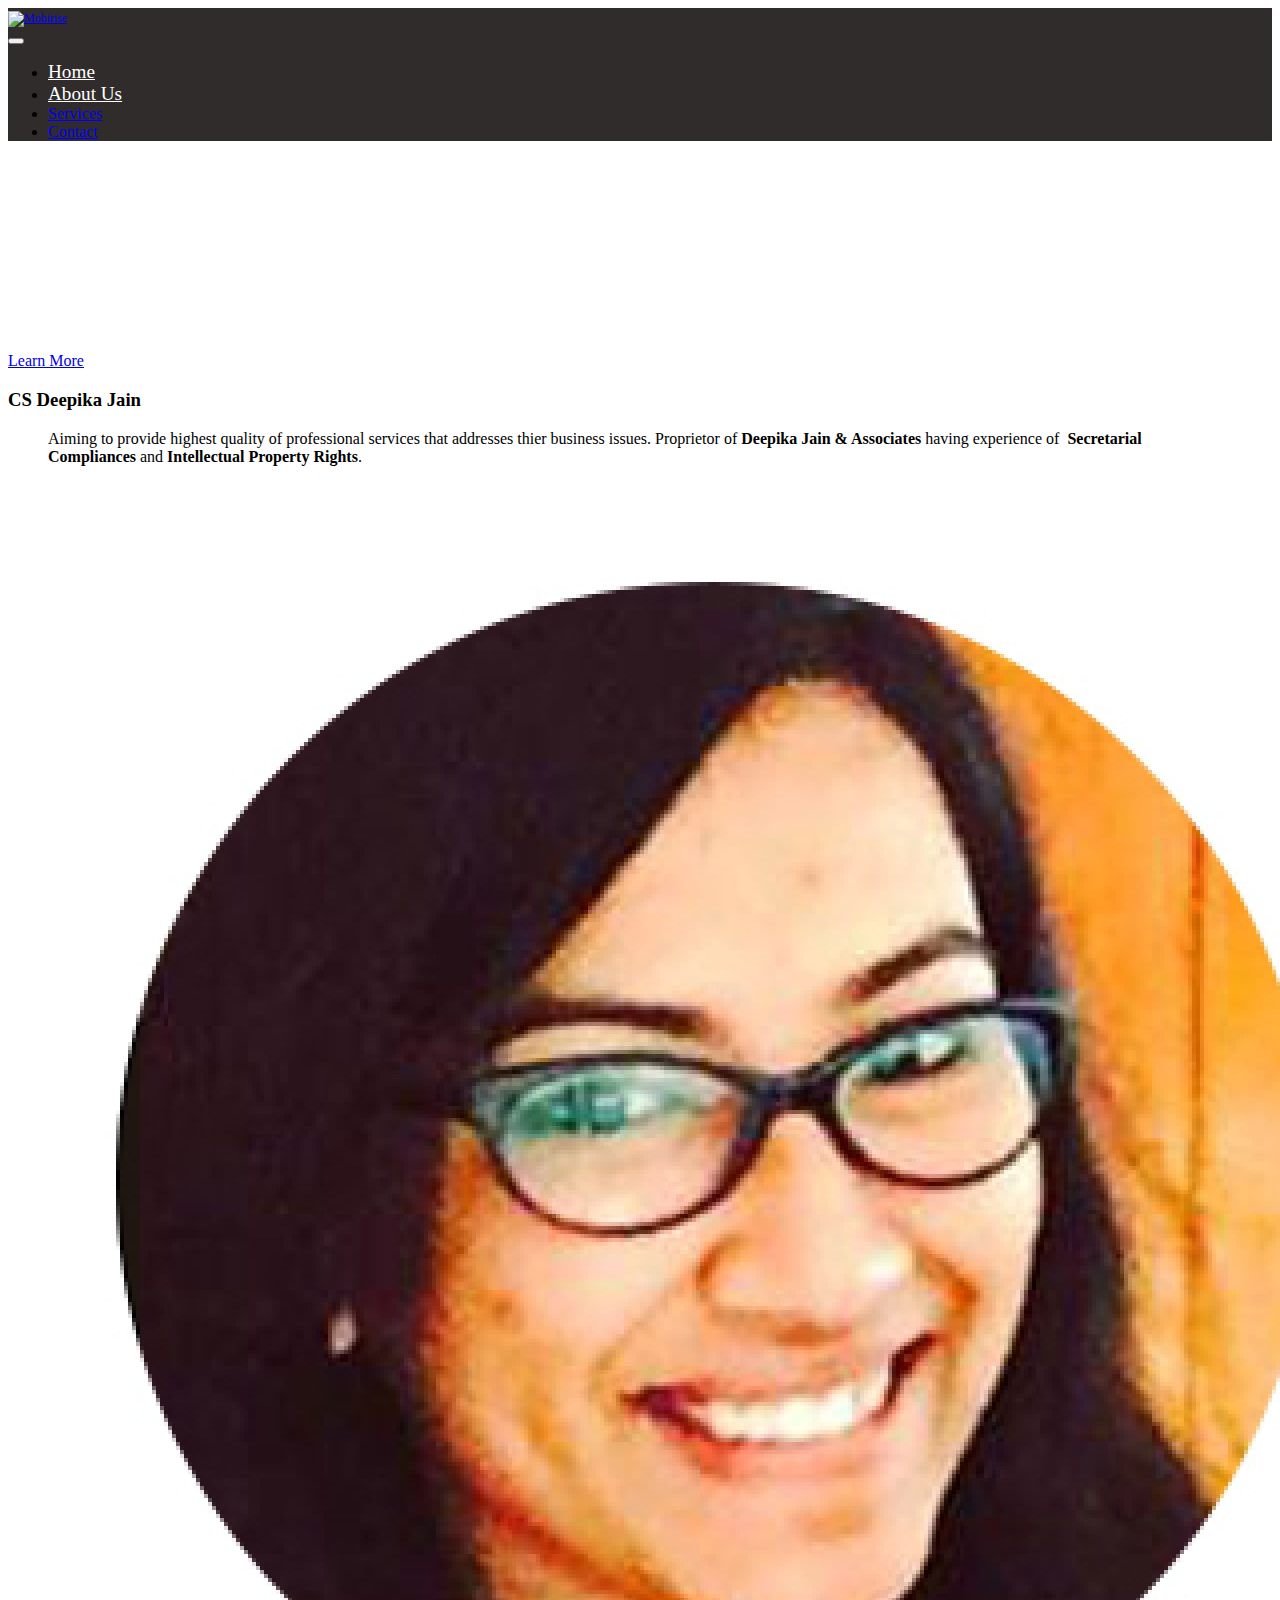
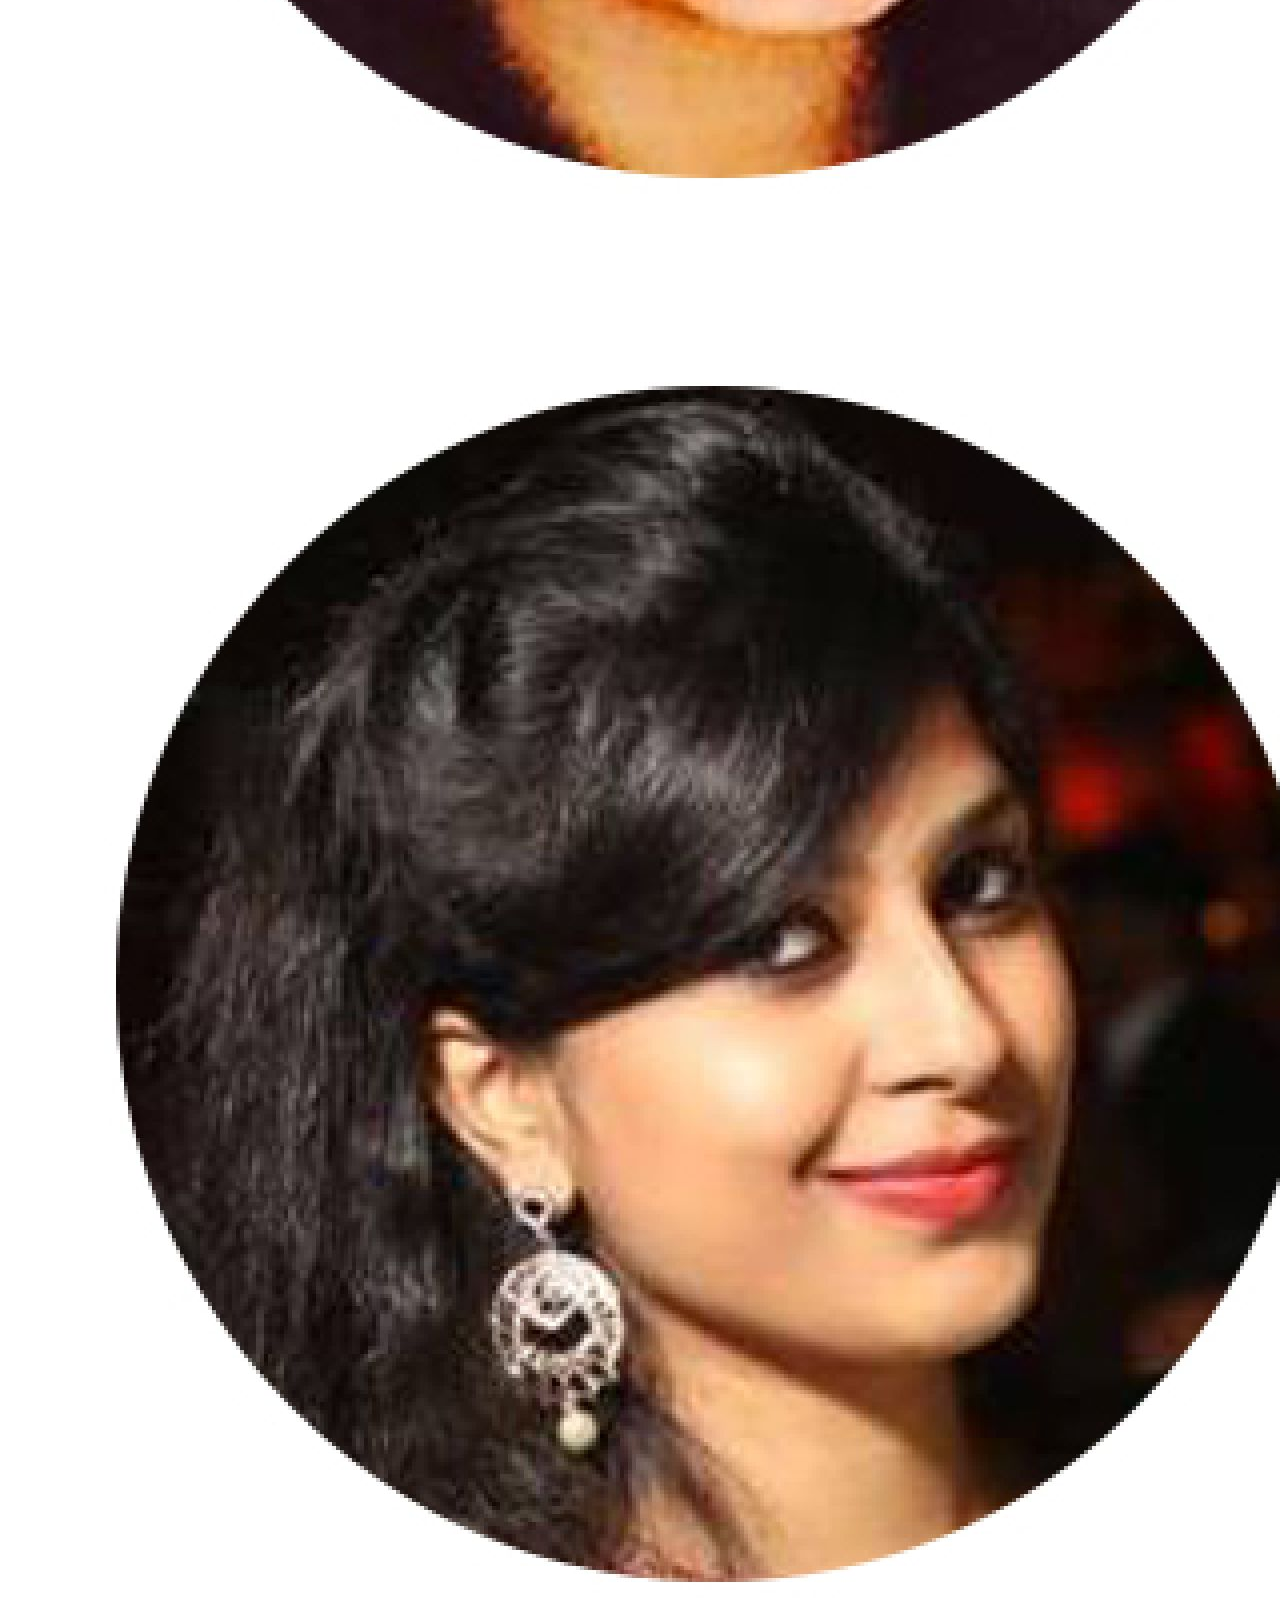
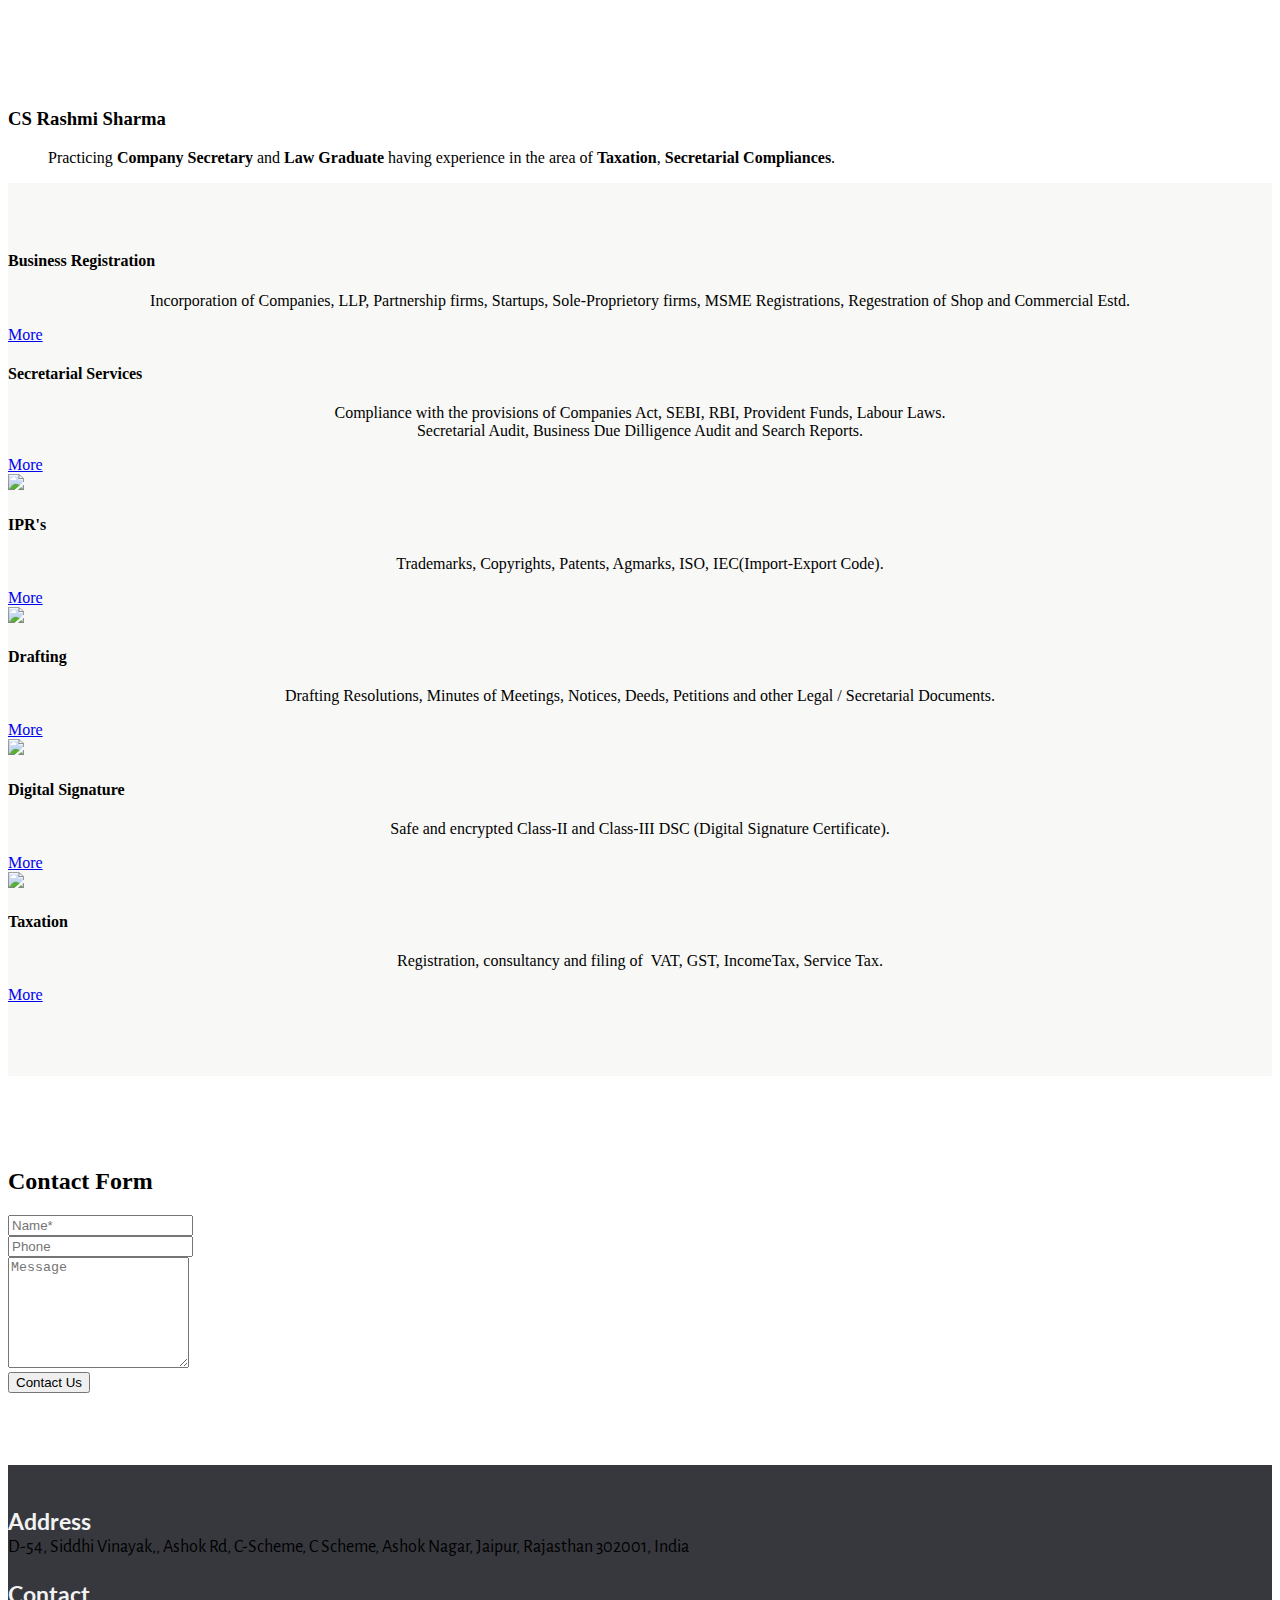
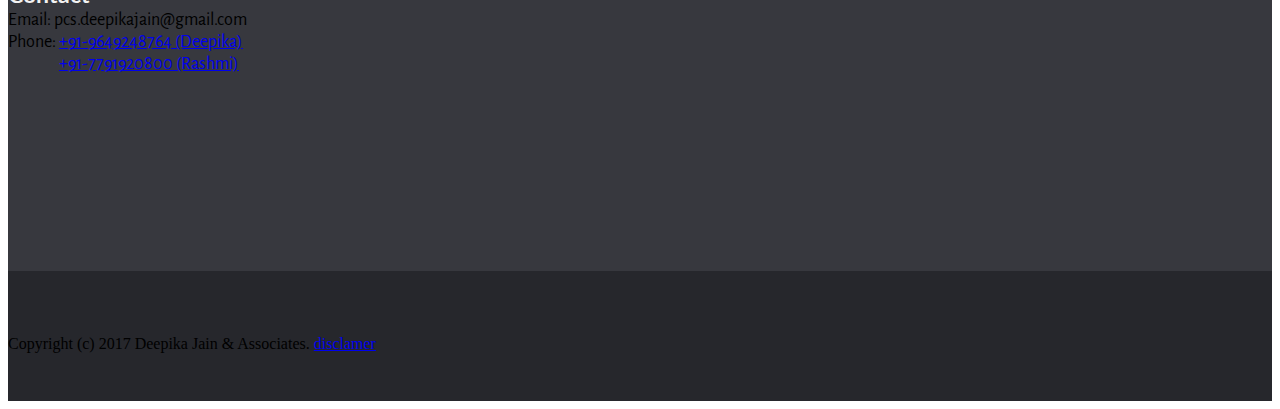
==== index.html @ 355753bc "changing spelling of Proprietor" ====
<!DOCTYPE html>
<html>
<head>
  <!-- Site made with Mobirise Website Builder v3.12.1, https://mobirise.com -->
  <meta charset="UTF-8">
  <meta http-equiv="X-UA-Compatible" content="IE=edge">
  <meta name="generator" content="Mobirise v3.12.1, mobirise.com">
  <meta name="viewport" content="width=device-width, initial-scale=1">
  <link rel="shortcut icon" href="assets/images/cs-logo-164x128-128x99.png" type="image/x-icon">
  <meta name="description" content="Tailor made solutions for Business Registration, Secretarial Services, IPR, Drafting, DSC and Taxation. CS practicing in Jaipur, Rajasthan.">
  <title>Deepika jain and associates | Company Secretary</title>
  <link rel="stylesheet" href="https://fonts.googleapis.com/css?family=Playfair+Display:400,700&subset=latin,cyrillic">
  <link rel="stylesheet" href="https://fonts.googleapis.com/css?family=Alegreya+Sans:400,700&subset=latin,vietnamese,latin-ext">
  <link rel="stylesheet" href="assets/tether/tether.min.css">
  <link rel="stylesheet" href="assets/bootstrap/css/bootstrap.min.css">
  <link rel="stylesheet" href="assets/puritym/css/style.css">
  <link rel="stylesheet" href="assets/dropdown-menu/style.light.css">
  <link rel="stylesheet" href="assets/mobirise/css/mbr-additional.css" type="text/css">
  
  
  
</head>
<body>

<!-- Google Analytics -->
<script>
  (function(i,s,o,g,r,a,m){i['GoogleAnalyticsObject']=r;i[r]=i[r]||function(){
  (i[r].q=i[r].q||[]).push(arguments)},i[r].l=1*new Date();a=s.createElement(o),
  m=s.getElementsByTagName(o)[0];a.async=1;a.src=g;m.parentNode.insertBefore(a,m)
  })(window,document,'script','https://www.google-analytics.com/analytics.js','ga');

  ga('create', 'UA-94073270-1', 'auto');
  ga('send', 'pageview');

</script>
<!-- /Google Analytics -->


<section id="dropdown-menu-2btn-0">

    <nav class="navbar navbar-dropdown bg-color transparent navbar-fixed-top">

        <div class="container">

            <div class="navbar-brand">
                <a href="index.html#header2-3" class="navbar-logo"><img src="assets/images/cs-logo-164x128.png" alt="Mobirise"></a>
                <a class="text-white" href="https://mobirise.com"></a>
            </div>

            <button class="navbar-toggler pull-xs-right hidden-md-up" type="button" data-toggle="collapse" data-target="#exCollapsingNavbar">
                <div class="hamburger-icon"></div>
            </button>

            <ul class="nav-dropdown collapse pull-xs-right navbar-toggleable-sm nav navbar-nav" id="exCollapsingNavbar"><li class="nav-item dropdown"><a class="nav-link link" href="index.html#header2-3" aria-expanded="false">Home</a></li><li class="nav-item"><a class="nav-link link" href="index.html#msg-box4-i">About Us</a></li><li class="nav-item nav-btn"><a class="nav-link btn btn-white-outline btn-white" href="index.html#features1-8">Services<br></a></li><li class="nav-item nav-btn"><a class="nav-link btn btn-primary" href="index.html#form1-6">Contact</a></li></ul>

        </div>

    </nav>

</section>

<section class="mbr-section mbr-section-full mbr-parallax-background mbr-after-navbar" id="header2-3" style="background-image: url(assets/images/deepika-2000x1076.jpg);">
    <div class="mbr-table-cell">
        <div class="mbr-overlay" style="opacity: 0.5; background-color: rgb(70, 70, 70);"></div>
        <div class="container">
            <div class="row">
                <div class="col-md-8 col-md-offset-4 text-xs-right">

                    <h1 class="mbr-section-title display-1">Deepika Jain &amp; Associates</h1>
                    <p class="lead"><strong>Practicing Company Secretaries</strong><br><br>We provide tailor made solutions to all your Corporate, Legal and Taxation needs.</p>
                    <div class="mbr-buttons--left"><a class="btn btn-lg btn-primary" href="index.html#features1-8">Learn More</a></div>
                </div>
            </div>
        </div>
        <a class="mbr-arrow" href="#msg-box4-i"><i class="fa fa-angle-down"></i></a>
    </div>
</section>

<section class="mbr-section mbr-section-nopadding" id="msg-box4-i" style="background-color: rgb(255, 255, 255); padding-top: 0rem; padding-bottom: 0rem;">
    
    <div class="container">
        <div class="row">
            
            <div class="col-xs-12 col-lg-3 mbr-inner-padding text-xs-center mbr-table-cell-lg">
                <h3 class="mbr-section-title display-4">CS Deepika Jain</h3>
                
                <div class="lead"><blockquote>Aiming to provide highest quality of professional services that addresses thier business issues. Proprietor of <strong>Deepika Jain &amp; Associates</strong> having experience of &nbsp;<strong>Secretarial Compliances</strong> and <strong>Intellectual Property Rights</strong>.</blockquote></div>
                
            </div>
            <div class="col-xs-12 col-lg-9 mbr-table-cell-lg image-size" style="width: 10%;">
                <div class="mbr-figure"><img src="assets/images/deepika1-1400x1400.jpg"></div>
            </div>
        </div>
    </div>
</section>

<section class="mbr-section mbr-section-nopadding" id="msg-box4-j" style="background-color: rgb(255, 255, 255); padding-top: 0rem; padding-bottom: 0rem;">
    
    <div class="container">
        <div class="row">
            <div class="col-xs-12 col-lg-9 mbr-table-cell-lg image-size" style="width: 10%;">
                <div class="mbr-figure"><img src="assets/images/rashmi-1400x1400.jpg"></div>
            </div>
            <div class="col-xs-12 col-lg-3 mbr-inner-padding text-xs-center mbr-table-cell-lg">
                <h3 class="mbr-section-title display-4">CS Rashmi Sharma</h3>
                
                <div class="lead"><blockquote>Practicing <strong>Company Secretary</strong> and <strong>Law Graduate</strong> having experience in the area of <strong>Taxation</strong>, <strong>Secretarial Compliances</strong>.</blockquote></div>
                
            </div>
            
        </div>
    </div>
</section>

<section class="mbr-section mbr-section-small" id="features1-8" style="background-color: rgb(248, 248, 246); padding-top: 3rem; padding-bottom: 0rem;">
    
    <div class="container">
        <div class="row">
            <div class="col-sm-6 col-md-6">
                <div class="card cart-block">
                    
                    <div class="card-block">
                        <h4 class="card-title text-xs-center">Business Registration</h4>
                        <p class="card-text">Incorporation of Companies, LLP, Partnership firms, Startups, Sole-Proprietory firms, MSME Registrations, Regestration of Shop and Commercial Estd.</p>
                        <div class="text-xs-center"><a href="index.html#form1-6" class="btn btn-secondary-outline">More</a></div>
                    </div>
                </div>
            </div>
            <div class="col-sm-6 col-md-6">
                <div class="card cart-block">
                    
                    <div class="card-block">
                        <h4 class="card-title text-xs-center">Secretarial Services</h4>
                        <p class="card-text">Compliance with the provisions of Companies Act, SEBI, RBI, Provident Funds, Labour Laws.<br>Secretarial Audit, Business Due Dilligence Audit and Search Reports.</p>
                        <div class="text-xs-center"><a href="index.html#form1-6" class="btn btn-secondary-outline">More</a></div>
                    </div>
                </div>
            </div>
            
            
        </div>
    </div>
</section>

<section class="mbr-section mbr-section-small" id="features1-a" style="background-color: rgb(248, 248, 246); padding-top: 0rem; padding-bottom: 4.5rem;">
    
    <div class="container">
        <div class="row">
            <div class="col-sm-6 col-md-3">
                <div class="card cart-block">
                    <div><img src="assets/images/ipr-1-600x400.png" class="card-img-top"></div>
                    <div class="card-block">
                        <h4 class="card-title text-xs-center">IPR's</h4>
                        <p class="card-text">Trademarks, Copyrights, Patents, Agmarks, ISO, IEC(Import-Export Code).</p>
                        <div class="text-xs-center"><a href="index.html#form1-6" class="btn btn-secondary-outline">More</a></div>
                    </div>
                </div>
            </div>
            <div class="col-sm-6 col-md-3">
                <div class="card cart-block">
                    <div><img src="assets/images/drafting-600x400.png" class="card-img-top"></div>
                    <div class="card-block">
                        <h4 class="card-title text-xs-center">Drafting</h4>
                        <p class="card-text">Drafting Resolutions, Minutes of Meetings, Notices, Deeds, Petitions and other Legal / Secretarial Documents.</p>
                        <div class="text-xs-center"><a href="index.html#form1-6" class="btn btn-secondary-outline">More</a></div>
                    </div>
                </div>
            </div>
            <div class="col-sm-6 col-md-3">
                <div class="card cart-block">
                    <div><img src="assets/images/dsc-600x400.png" class="card-img-top"></div>
                    <div class="card-block">
                        <h4 class="card-title text-xs-center">Digital Signature</h4>
                        <p class="card-text">Safe and encrypted Class-II and Class-III DSC (Digital Signature Certificate).</p>
                        <div class="text-xs-center"><a href="index.html#form1-6" class="btn btn-secondary-outline">More</a></div>
                    </div>
                </div>
            </div>
            <div class="col-sm-6 col-md-3">
                <div class="card cart-block">
                    <div><img src="assets/images/taxation-600x400.png" class="card-img-top"></div>
                    <div class="card-block">
                        <h4 class="card-title text-xs-center">Taxation<br></h4>
                        <p class="card-text">Registration, consultancy and filing of &nbsp;VAT, GST, IncomeTax, Service Tax.</p>
                        <div class="text-xs-center"><a href="index.html#form1-6" class="btn btn-secondary-outline">More</a></div>
                    </div>
                </div>
            </div>
        </div>
    </div>
</section>

<section class="mbr-section mbr-section-small" id="form1-6" style="background-color: rgb(255, 255, 255); padding-top: 4.5rem; padding-bottom: 4.5rem;">
    
    <div class="container">
        <div class="row">
            <div class="col-sm-8 col-sm-offset-2" data-form-type="formoid">
                <h2 class="mbr-section-title display-3 text-xs-center">Contact Form</h2>

                <div data-form-alert="true"><div hidden="" data-form-alert-success="true">Thank you.
We will contact you as soon as possible.</div></div>
                <form action="https://mobirise.com/" method="post" data-form-title="Contact Form">
                    <input type="hidden" value="lB/V49ghs7+L/zmoRQBdjxgcGZDs4bOMZUJ49zBaOAMMd/ztoG8uAh8K5R2Od39IBnp0ZZ48N1pzxLyI20sNGQ70KBKlMxKp8MTiv1qcD1lCIR5fWUP76ZIv21ziS7Fl" data-form-email="true">
                    <div class="form-group">
                        <input type="text" class="form-control" name="name" required="" placeholder="Name*" data-form-field="Name">
                    </div>
                    
                    <div class="form-group">
                        <input type="tel" class="form-control" name="phone" placeholder="Phone" data-form-field="Phone">
                    </div>
                    <div class="form-group">
                        <textarea class="form-control" name="message" rows="7" placeholder="Message" data-form-field="Message"></textarea>
                    </div>
                    <div class="text-xs-right"><button type="submit" class="btn btn-secondary-outline">Contact Us</button></div>
                </form>
            </div>
        </div>
    </div>
</section>

<section class="mbr-section mbr-section-small mbr-footer" id="contacts2-4" style="background-color: rgb(55, 56, 62); padding-top: 1.5rem; padding-bottom: 1.5rem;">
    
    <div class="container">
        <div class="row">
            <div class="col-xs-12 col-md-3">
                <p><strong>Address</strong><br>D-54, Siddhi Vinayak,, Ashok Rd, C-Scheme, C Scheme, Ashok Nagar, Jaipur, Rajasthan 302001, India<br><br>
<strong>Contact</strong><br>
Email: pcs.deepikajain@gmail.com<br>
Phone: <a href="index.html">+91-9649248764 (Deepika)</a><br>&nbsp; &nbsp; &nbsp; &nbsp; &nbsp; &nbsp; &nbsp; &nbsp; &nbsp;<a href="index.html">+91-7791920800 (Rashmi)</a></p>
            </div>
            <div class="col-xs-12 col-md-3"></div>
            <div class="col-xs-12 col-md-6">
                <div class="mbr-map"><iframe frameborder="0" style="border:0" src="https://www.google.com/maps/embed/v1/place?key=AIzaSyA0Dx_boXQiwvdz8sJHoYeZNVTdoWONYkU&amp;q=place_id:ChIJn0jlggG0bTkRn_Uq2KTgwQU" allowfullscreen=""></iframe></div>
            </div>
        </div>
    </div>
</section>

<footer class="mbr-section mbr-section-nopadding mbr-footer" id="footer1-5" style="background-color: rgb(38, 39, 44); padding-top: 3rem; padding-bottom: 1.98rem;">
    
    <div class="container">
        <p>Copyright (c) 2017 Deepika Jain &amp; Associates. <a href="disclaimer.html" target="_blank">disclamer</a>&nbsp;</p>
    </div>
</footer>


  <script src="assets/web/assets/jquery/jquery.min.js"></script>
  <script src="assets/tether/tether.min.js"></script>
  <script src="assets/bootstrap/js/bootstrap.min.js"></script>
  <script src="assets/smooth-scroll/SmoothScroll.js"></script>
  <script src="assets/jarallax/jarallax.js"></script>
  <script src="assets/puritym/js/script.js"></script>
  <script src="assets/dropdown-menu/script.js"></script>
  <script src="assets/formoid/formoid.min.js"></script>
  
  
</body>
</html>
---- assets/mobirise/css/mbr-additional.css ----
@import url(https://fonts.googleapis.com/css?family=Roboto+Condensed:400,300,700);
@import url(https://fonts.googleapis.com/css?family=Alegreya+Sans:400,700&subset=latin,vietnamese,latin-ext);
@import url(https://fonts.googleapis.com/css?family=Lato:400,300,700);




#dropdown-menu-2btn-0 .hide-buttons [data-button] {
  display: none !important;
}
#dropdown-menu-2btn-0 .navbar-brand a {
  font-size: 12px;
}
#dropdown-menu-2btn-0 .nav .link,
#dropdown-menu-2btn-0 .dropdown-item {
  font-size: 1.2em;
  color: #ffffff;
}
#dropdown-menu-2btn-0 .navbar,
#dropdown-menu-2btn-0 .dropdown-menu {
  background: #302c2c;
}
#dropdown-menu-2btn-0 .dropdown-menu .dropdown-toggle[aria-expanded="true"],
#dropdown-menu-2btn-0 .dropdown-menu a:hover,
#dropdown-menu-2btn-0 .dropdown-menu a:focus {
  background: #252222;
}
#dropdown-menu-2btn-0 .navbar-toggler {
  color: #ffffff;
}
#header2-3 H1 {
  font-size: 48px;
  color: #ffffff;
}
#header2-3 B {
  color: #ffffff;
  font-family: 'Roboto Condensed', sans-serif;
}
#header2-3 P {
  color: #ffffff;
  font-size: 20px;
  font-family: 'Alegreya Sans', sans-serif;
}
#msg-box4-i .lead P {
  text-align: right;
}
#features1-8 P {
  text-align: center;
}
#features1-a P {
  text-align: center;
}
#contacts2-4 P {
  font-size: 18px;
  font-family: 'Alegreya Sans', sans-serif;
}
#contacts2-4 STRONG {
  font-family: 'Lato', sans-serif;
  font-size: 23px;
  color: #f2f2f2;
}


#dropdown-menu-2btn-d .hide-buttons [data-button] {
  display: none !important;
}
#dropdown-menu-2btn-d .navbar-brand a {
  font-size: 12px;
}
#dropdown-menu-2btn-d .nav .link,
#dropdown-menu-2btn-d .dropdown-item {
  font-size: 1.2em;
  color: #ffffff;
}
#dropdown-menu-2btn-d .navbar,
#dropdown-menu-2btn-d .dropdown-menu {
  background: #302c2c;
}
#dropdown-menu-2btn-d .dropdown-menu .dropdown-toggle[aria-expanded="true"],
#dropdown-menu-2btn-d .dropdown-menu a:hover,
#dropdown-menu-2btn-d .dropdown-menu a:focus {
  background: #252222;
}
#dropdown-menu-2btn-d .navbar-toggler {
  color: #ffffff;
}
#msg-box3-g .mbr-header .mbr-header__text {
  text-align: center;
}
#msg-box3-g .mbr-header .mbr-header__subtext {
  text-align: center;
}
#msg-box3-g .lead P {
  text-align: left;
}
#contacts2-e P {
  font-size: 18px;
  font-family: 'Alegreya Sans', sans-serif;
}
#contacts2-e STRONG {
  font-family: 'Lato', sans-serif;
  font-size: 23px;
  color: #f2f2f2;
}
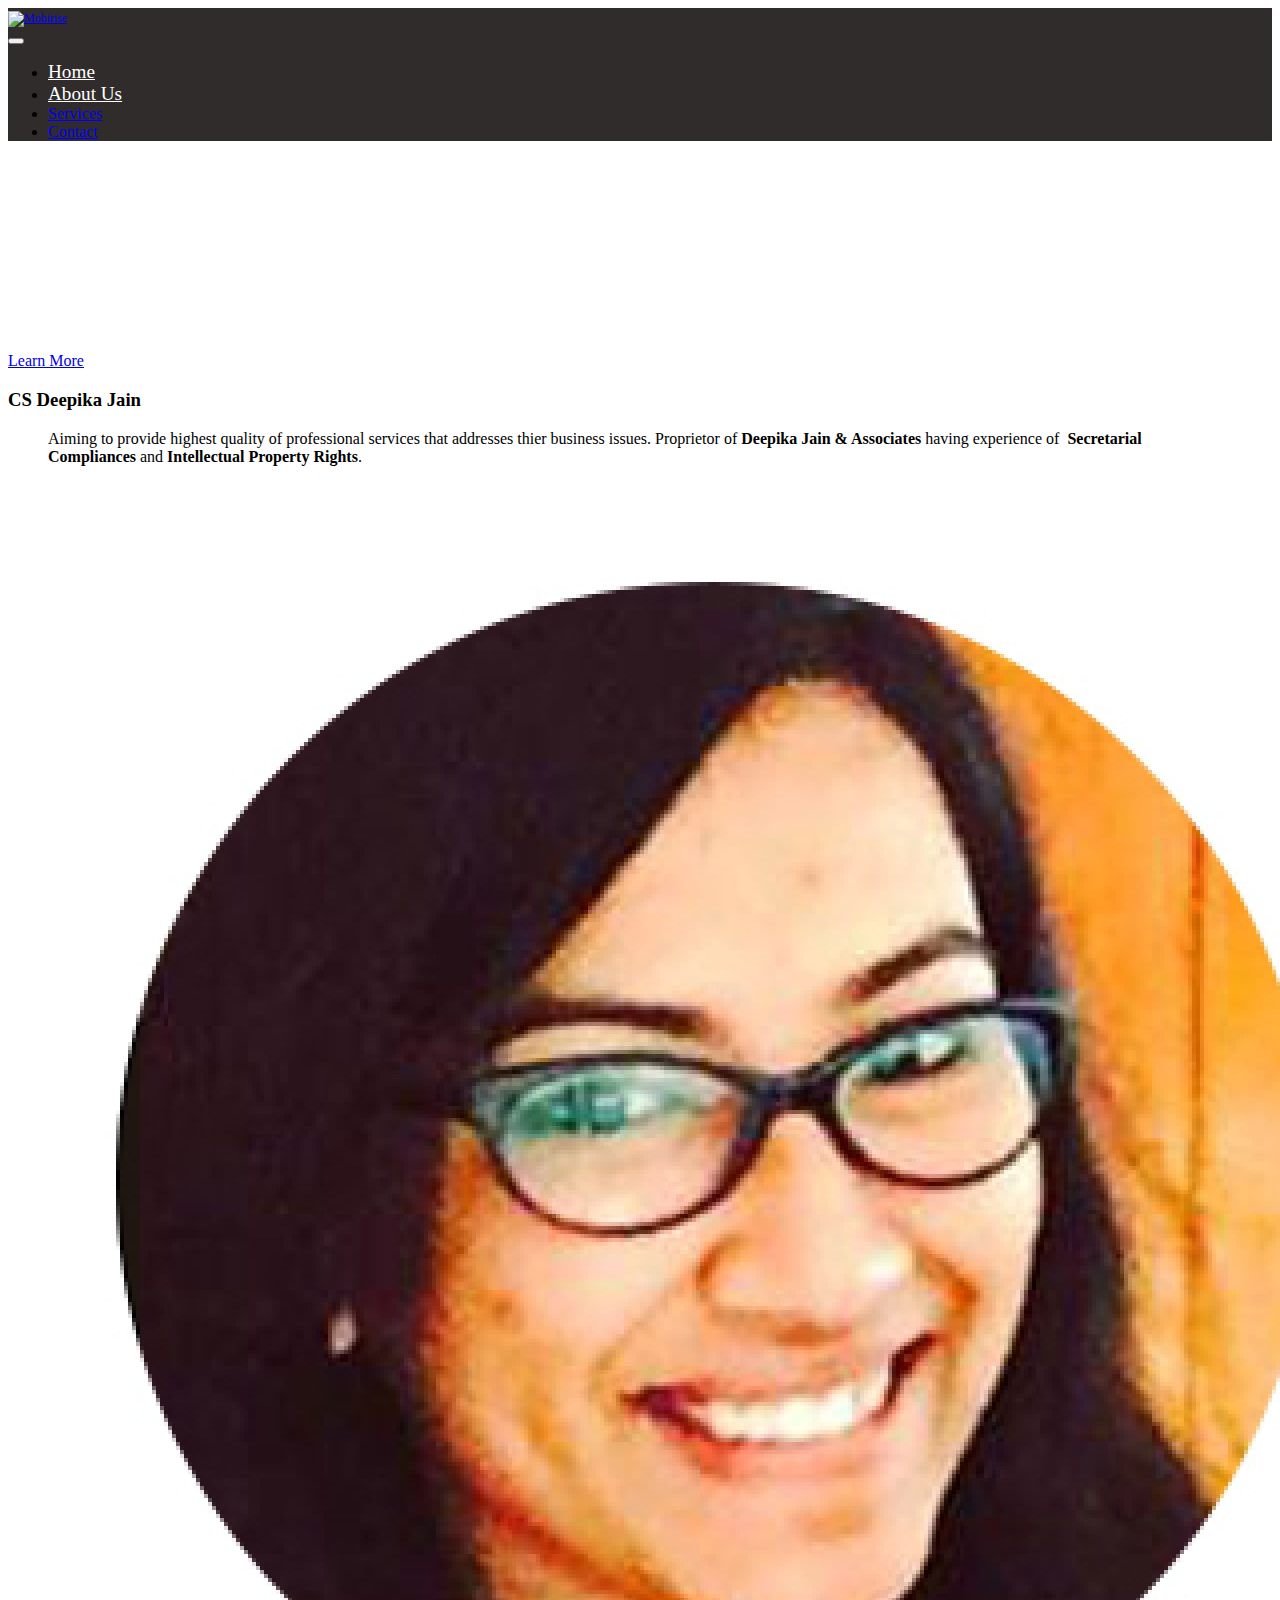
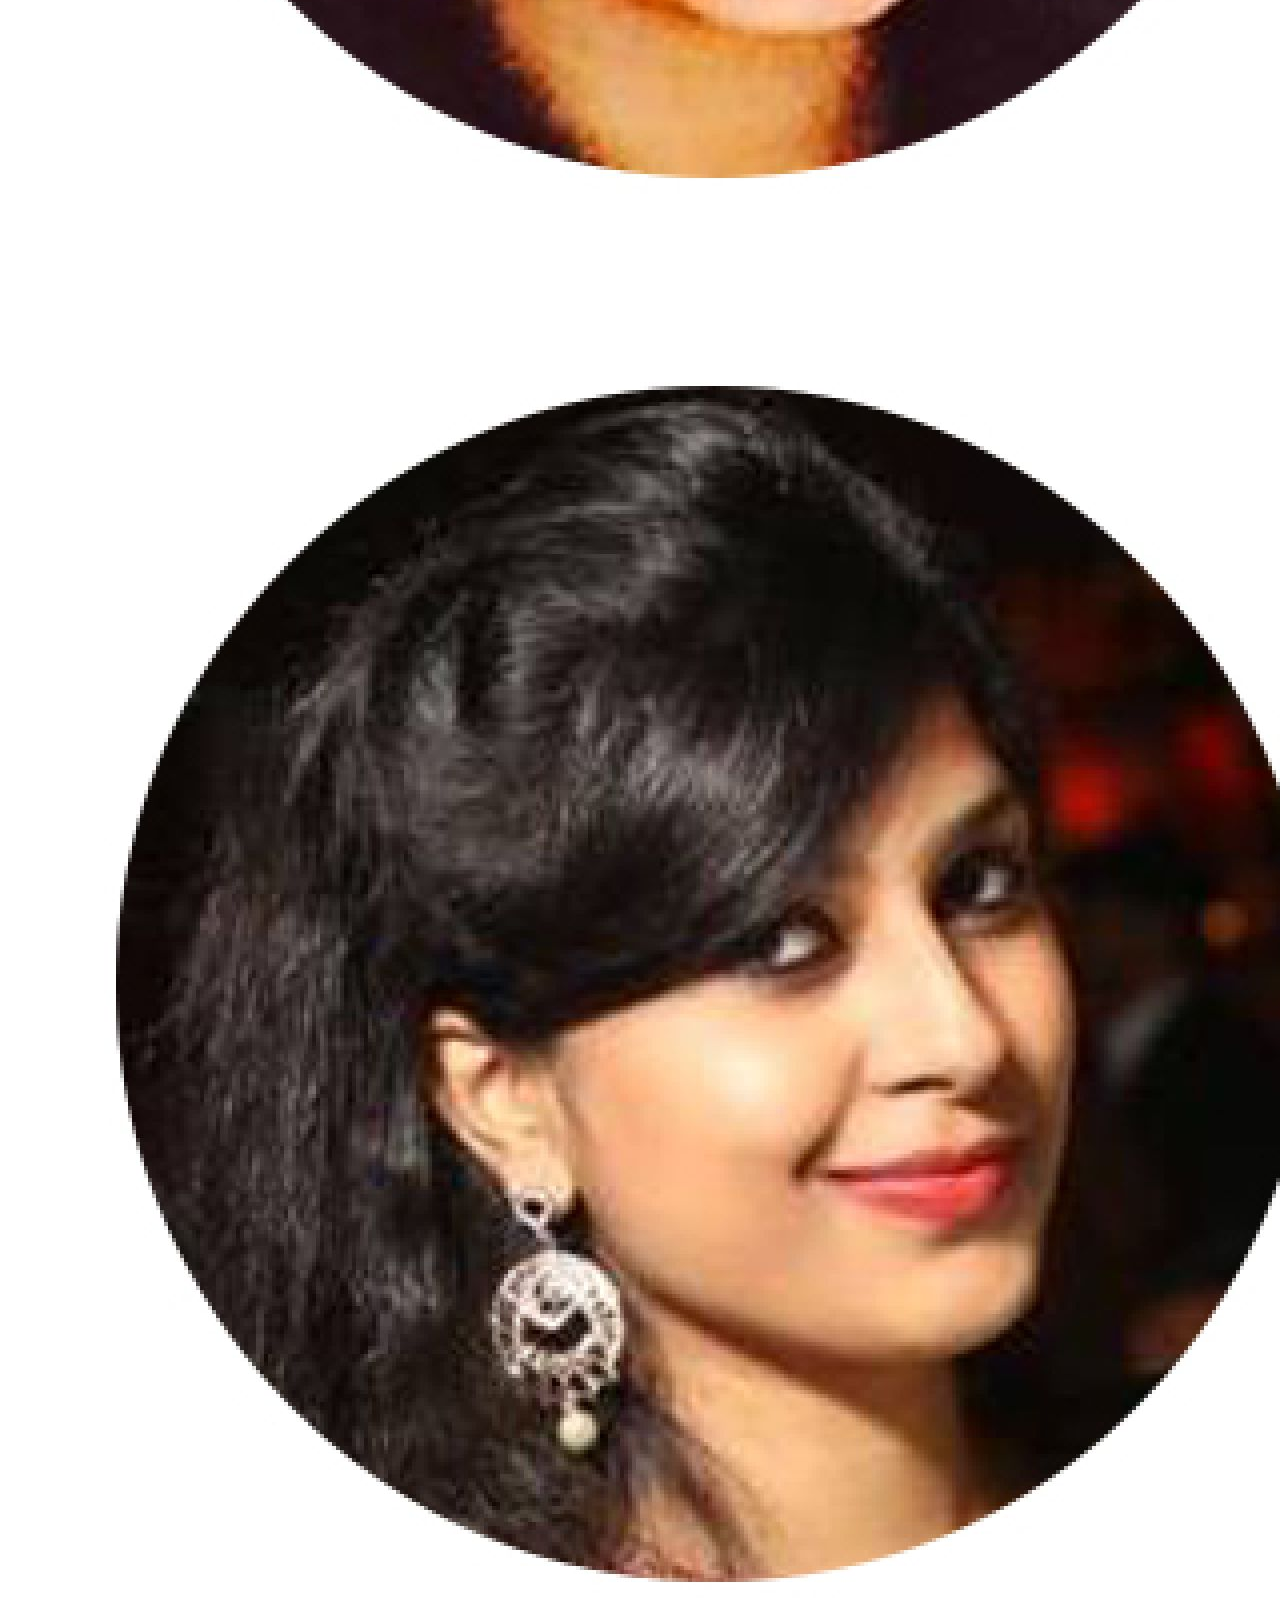
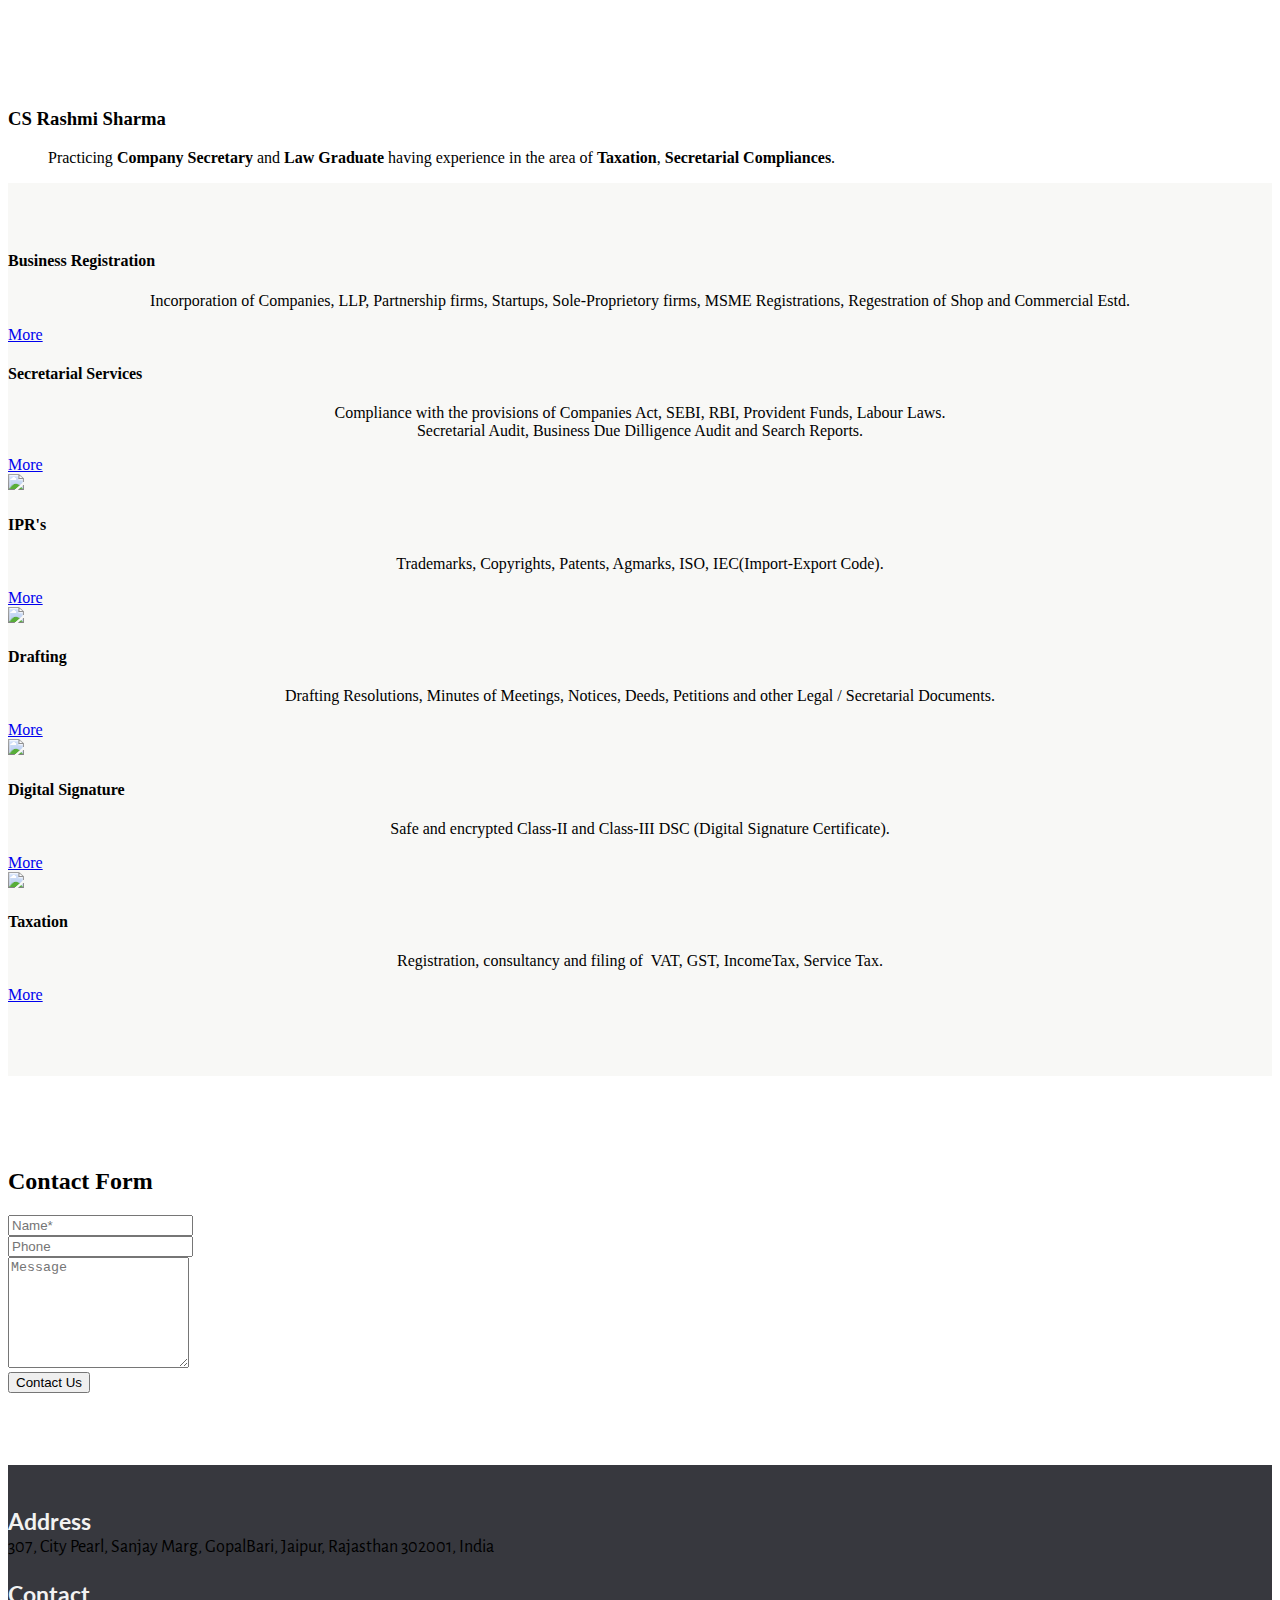
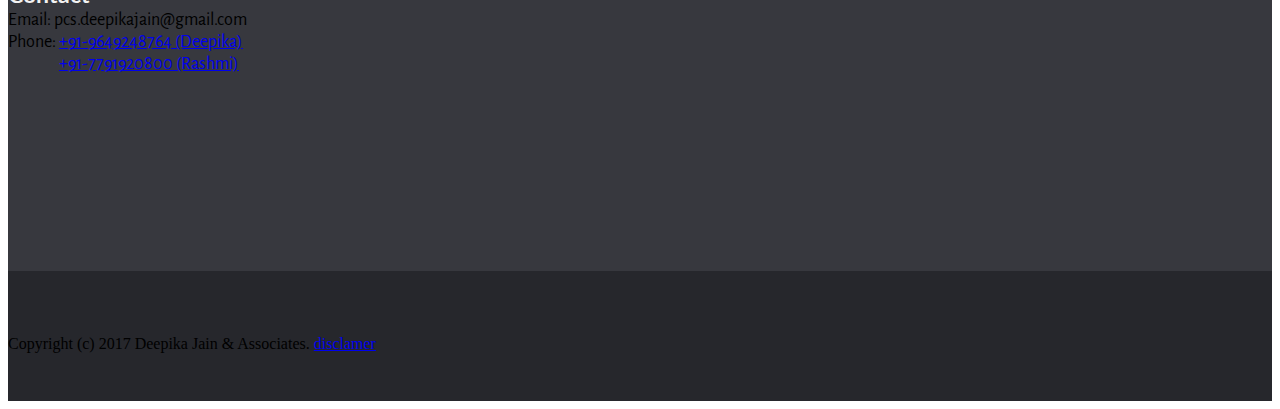
==== commit 4a5f5210: "changing location of office" ====
--- a/index.html
+++ b/index.html
@@ -223,14 +223,14 @@
     <div class="container">
         <div class="row">
             <div class="col-xs-12 col-md-3">
-                <p><strong>Address</strong><br>D-54, Siddhi Vinayak,, Ashok Rd, C-Scheme, C Scheme, Ashok Nagar, Jaipur, Rajasthan 302001, India<br><br>
+                <p><strong>Address</strong><br>307, City Pearl, Sanjay Marg, GopalBari, Jaipur, Rajasthan 302001, India<br><br>
 <strong>Contact</strong><br>
 Email: pcs.deepikajain@gmail.com<br>
 Phone: <a href="index.html">+91-9649248764 (Deepika)</a><br>&nbsp; &nbsp; &nbsp; &nbsp; &nbsp; &nbsp; &nbsp; &nbsp; &nbsp;<a href="index.html">+91-7791920800 (Rashmi)</a></p>
             </div>
             <div class="col-xs-12 col-md-3"></div>
             <div class="col-xs-12 col-md-6">
-                <div class="mbr-map"><iframe frameborder="0" style="border:0" src="https://www.google.com/maps/embed/v1/place?key=AIzaSyA0Dx_boXQiwvdz8sJHoYeZNVTdoWONYkU&amp;q=place_id:ChIJn0jlggG0bTkRn_Uq2KTgwQU" allowfullscreen=""></iframe></div>
+                <div class="mbr-map"><iframe frameborder="0" style="border:0" src="https://www.google.com/maps/embed/v1/place?key=AIzaSyA0Dx_boXQiwvdz8sJHoYeZNVTdoWONYkU&amp;q=place_id:ChIJr92xAPizbTkRXpg_mwWJmHk" allowfullscreen=""></iframe></div>
             </div>
         </div>
     </div>
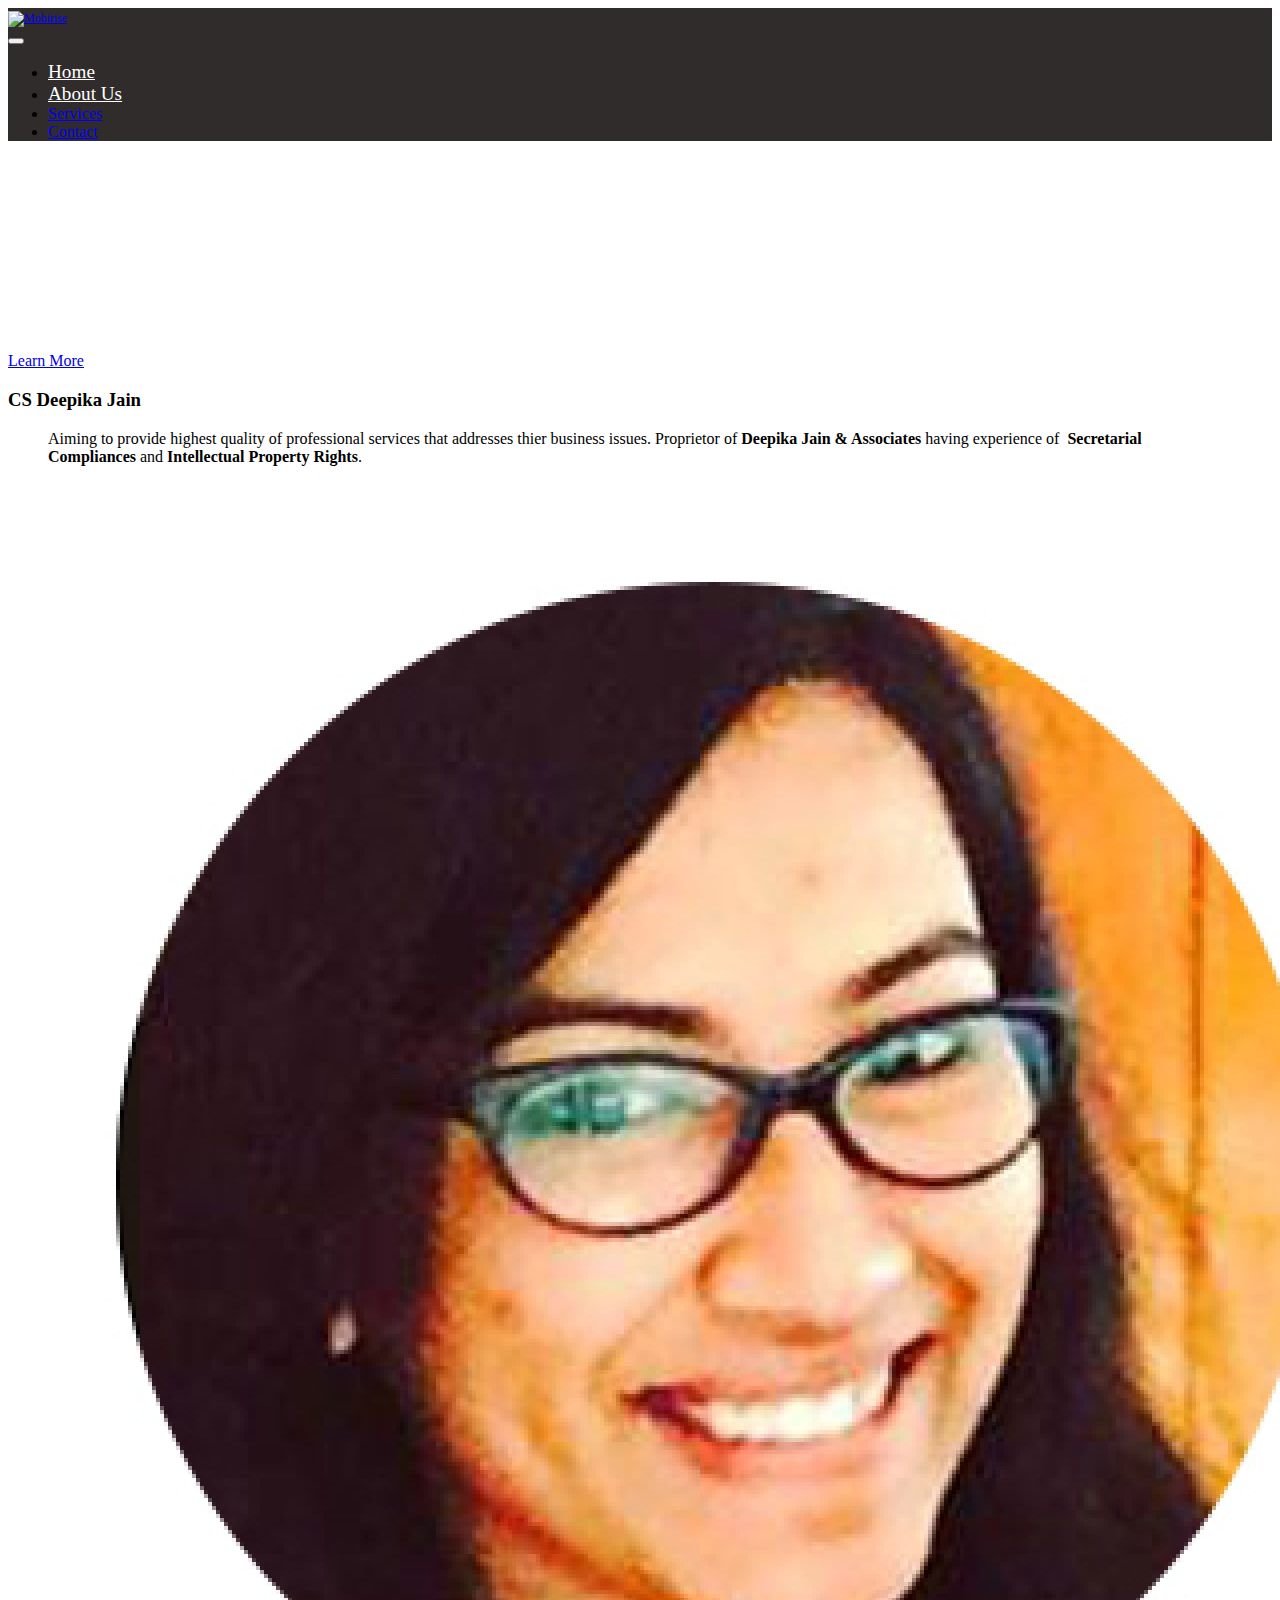
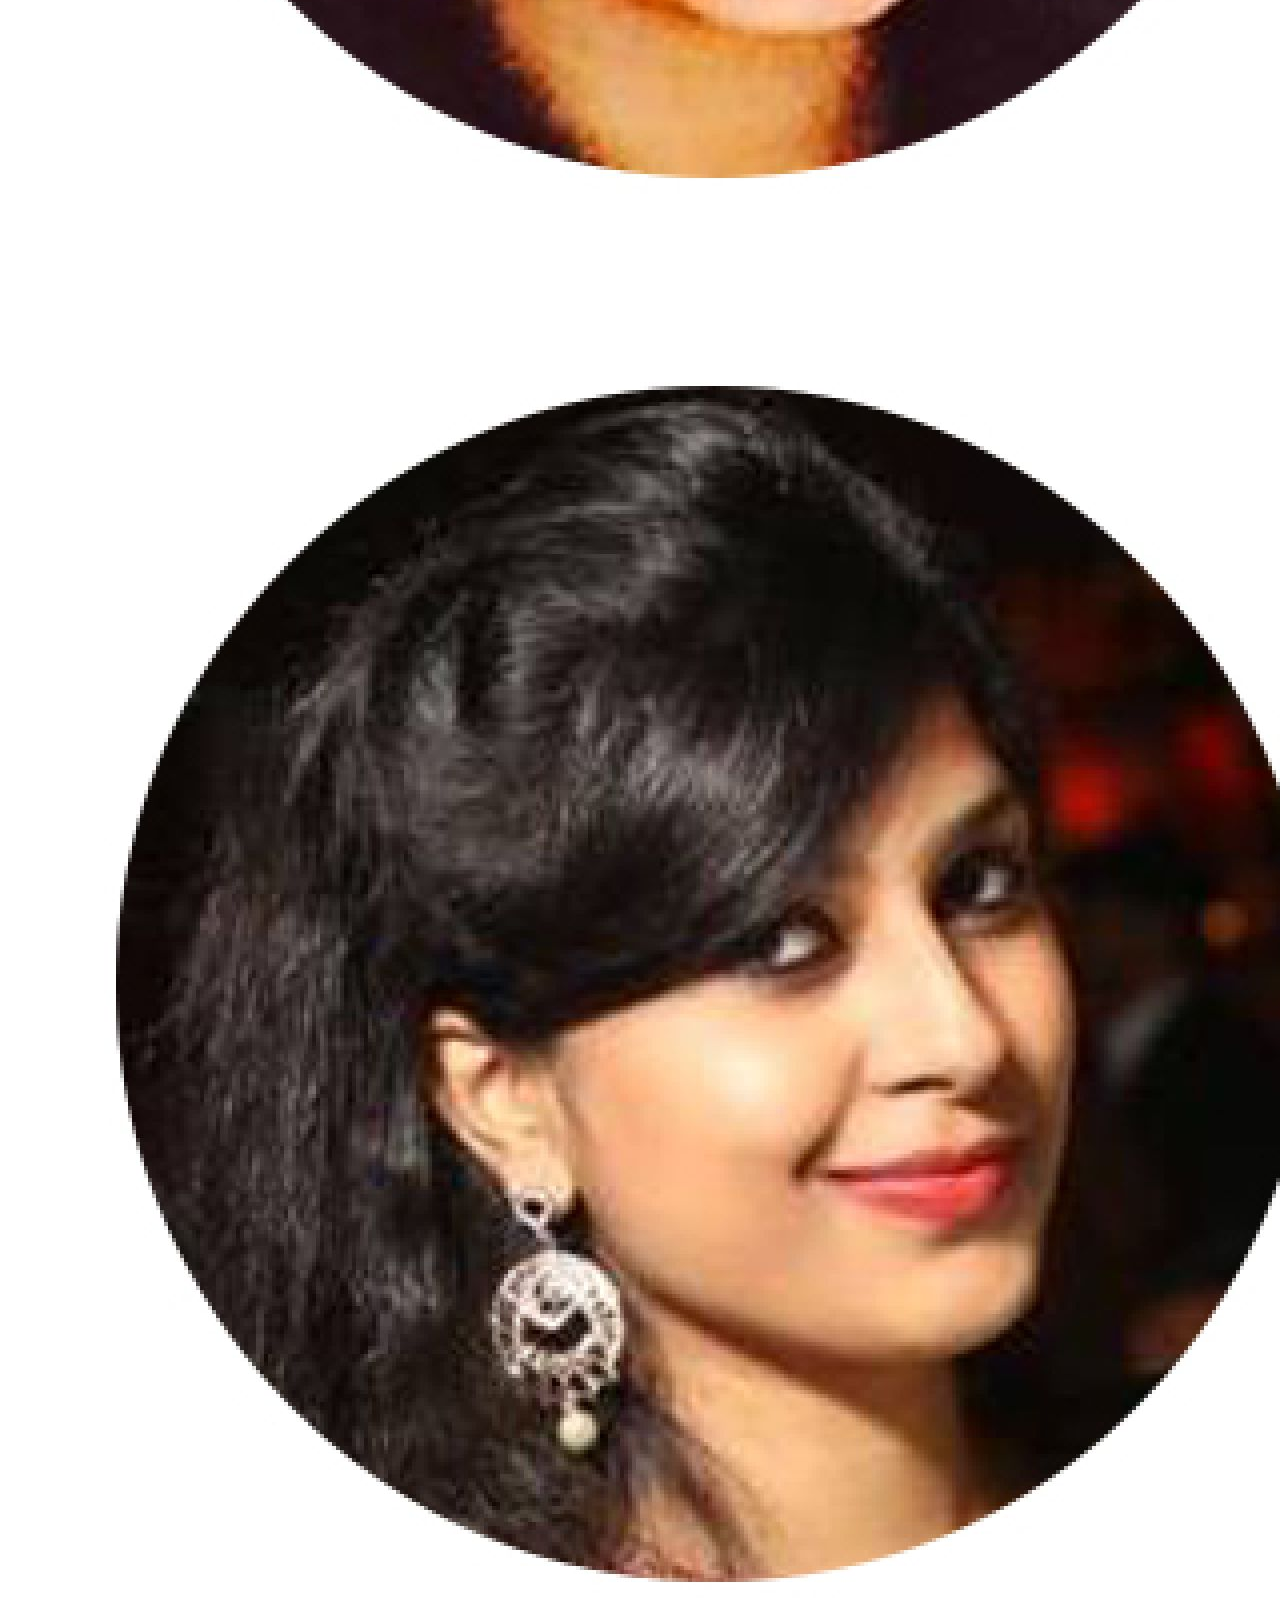
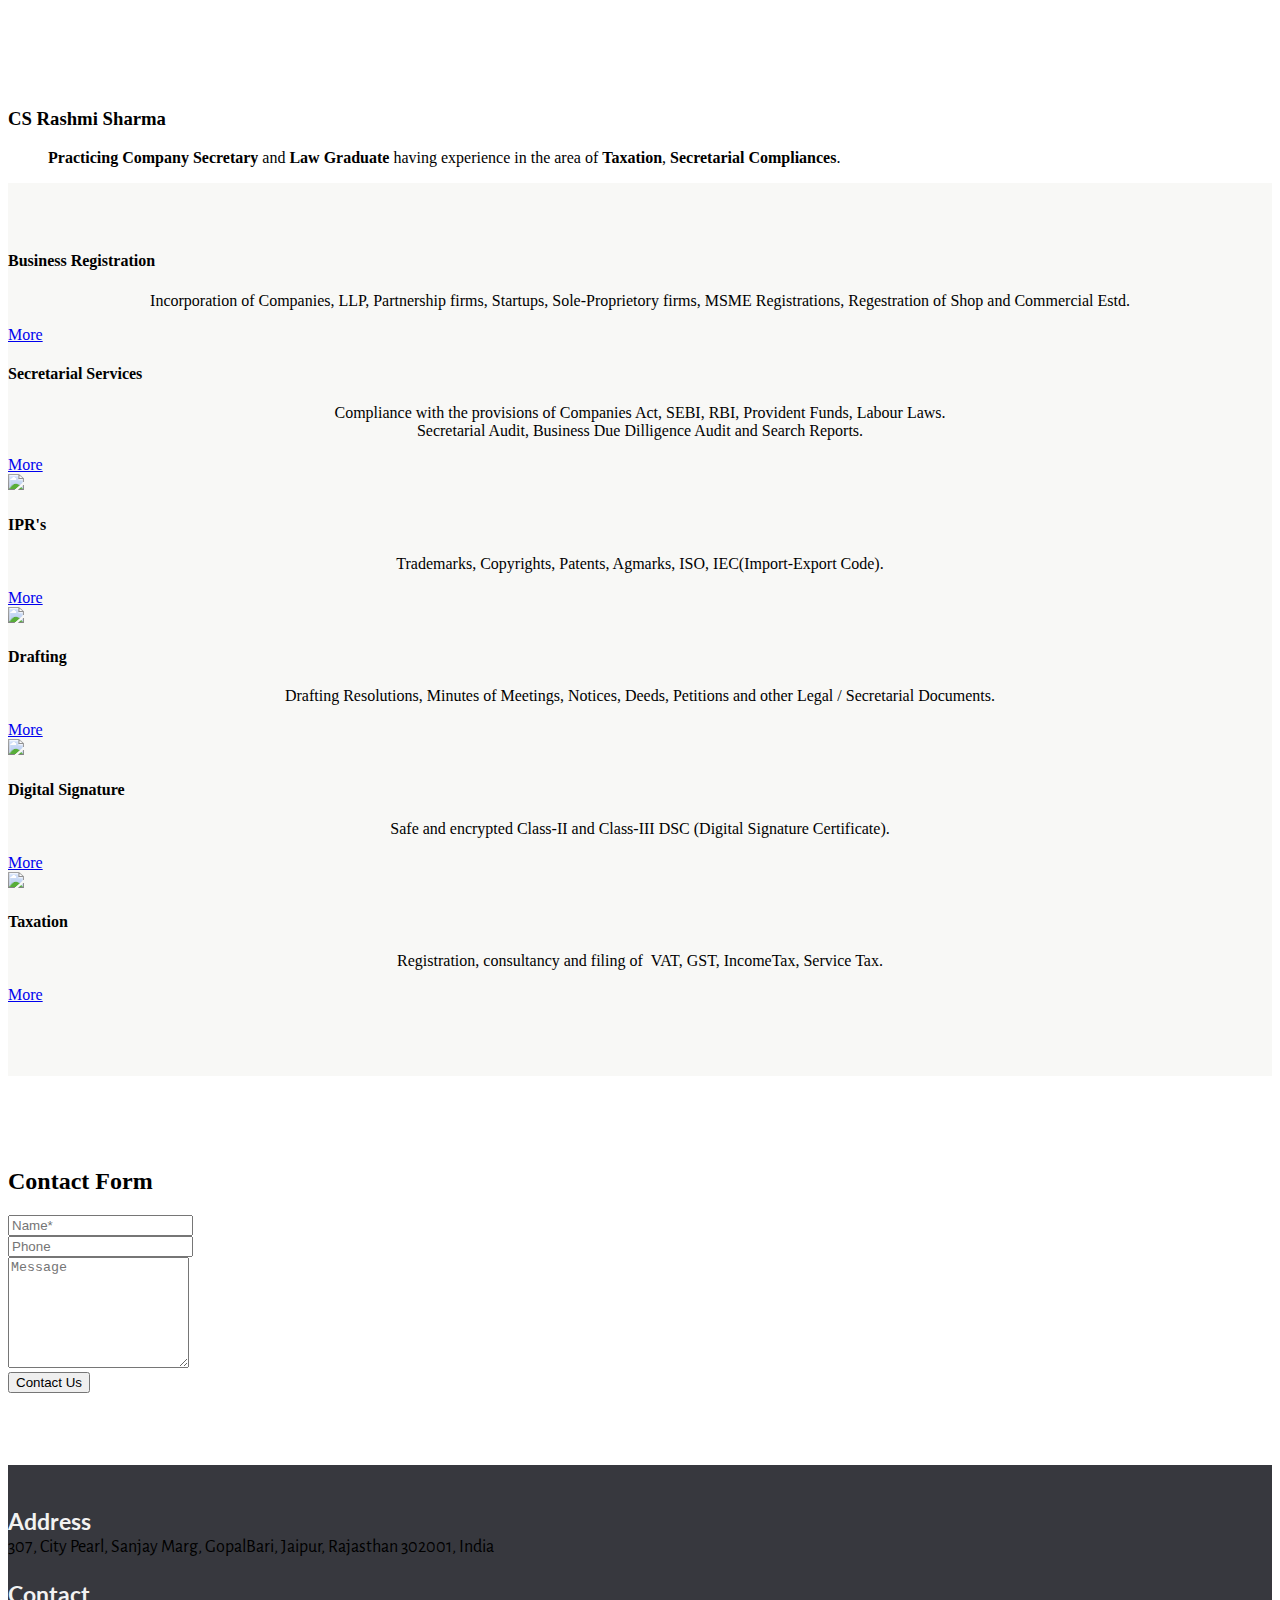
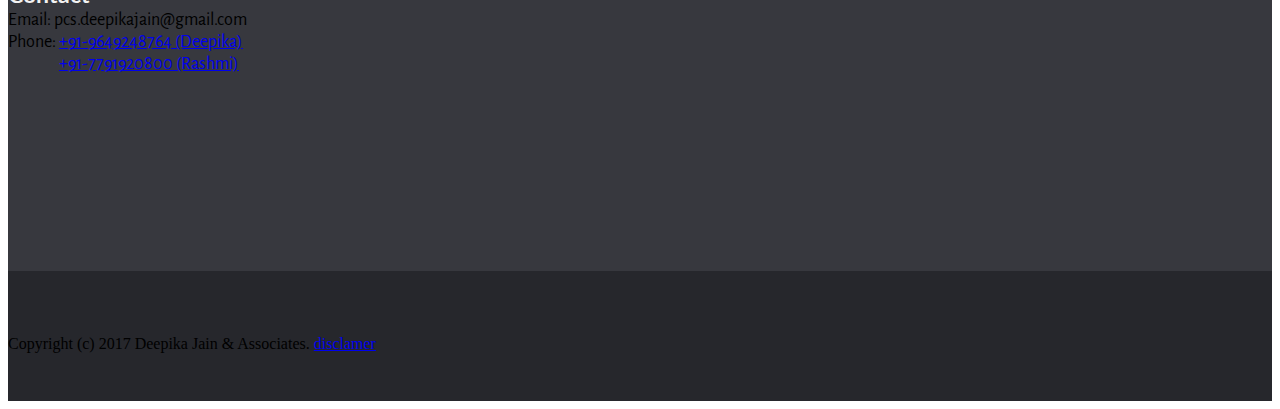
==== commit 0a1abaff: "Updating for seo" ====
--- a/index.html
+++ b/index.html
@@ -4,11 +4,23 @@
   <!-- Site made with Mobirise Website Builder v3.12.1, https://mobirise.com -->
   <meta charset="UTF-8">
   <meta http-equiv="X-UA-Compatible" content="IE=edge">
-  <meta name="generator" content="Mobirise v3.12.1, mobirise.com">
+  <meta name="keywords" content="deepika jain and associates, company secretaries, cs, company secretaries jaipur, company secretary jaipur, cs jaipur, rajasthan, Legal, Secretarial, Financial Management, Project Planning, Capital Market and SEBI Laws, Due Diligence Corporate Advisory Services Arbitration and Conciliation, Trade Mark, Patents and Copyright, Business Administration Services, XBRL Filing and Research">
+  <meta name="author" content="CS Deepika Jain">
+  <meta name="generator" content="noisytempo.com">
   <meta name="viewport" content="width=device-width, initial-scale=1">
+  <meta http-equiv="content-type" content="text/html; charset=UTF-8">
   <link rel="shortcut icon" href="assets/images/cs-logo-164x128-128x99.png" type="image/x-icon">
-  <meta name="description" content="Tailor made solutions for Business Registration, Secretarial Services, IPR, Drafting, DSC and Taxation. CS practicing in Jaipur, Rajasthan.">
-  <title>Deepika jain and associates | Company Secretary</title>
+  <meta name="description" content="CS Deepika Jain and Associates provide tailor made solutions for Business Registration, Secretarial Services, IPR, Drafting, DSC and Taxation. Practicing CS in Jaipur, Rajasthan.">
+  <meta name="revisit-after" content="5 days"/>
+  <meta name="robots" content="index, follow" />
+
+  <meta property="og:title" content="Deepika Jain and Associates. CS in Jaipur" />
+  <meta property="og:description" content="CS Deepika Jain and Associates provide tailor made solutions for Business Registration, Secretarial Services, IPR, Drafting, DSC and Taxation. Practicing CS in Jaipur, Rajasthan." />
+  <meta property="og:type" content="vwebsite" />
+  <meta property="og:url" content="http://www.csdeepika.in/" />
+  <meta property="og:image" content="http://www.csdeepika.in/assets/images/cs-logo-164x128-128x99.png" />
+
+  <title>Company Secretary in jaipur - Deepika jain and associates (CS) [Leading CS Firm in Jaipur, Rajasthan]</title>
   <link rel="stylesheet" href="https://fonts.googleapis.com/css?family=Playfair+Display:400,700&subset=latin,cyrillic">
   <link rel="stylesheet" href="https://fonts.googleapis.com/css?family=Alegreya+Sans:400,700&subset=latin,vietnamese,latin-ext">
   <link rel="stylesheet" href="assets/tether/tether.min.css">
@@ -29,7 +41,7 @@
   m=s.getElementsByTagName(o)[0];a.async=1;a.src=g;m.parentNode.insertBefore(a,m)
   })(window,document,'script','https://www.google-analytics.com/analytics.js','ga');
 
-  ga('create', 'UA-94073270-1', 'auto');
+  ga('create', 'UA-94083257-1', 'auto');
   ga('send', 'pageview');
 
 </script>
@@ -67,7 +79,7 @@
                 <div class="col-md-8 col-md-offset-4 text-xs-right">
 
                     <h1 class="mbr-section-title display-1">Deepika Jain &amp; Associates</h1>
-                    <p class="lead"><strong>Practicing Company Secretaries</strong><br><br>We provide tailor made solutions to all your Corporate, Legal and Taxation needs.</p>
+                    <p class="lead"><strong>Practicing Company Secretaries based in Jaipur</strong><br><br>We provide tailor made solutions to all your Corporate, Legal and Taxation needs.</p>
                     <div class="mbr-buttons--left"><a class="btn btn-lg btn-primary" href="index.html#features1-8">Learn More</a></div>
                 </div>
             </div>
@@ -104,7 +116,7 @@
             <div class="col-xs-12 col-lg-3 mbr-inner-padding text-xs-center mbr-table-cell-lg">
                 <h3 class="mbr-section-title display-4">CS Rashmi Sharma</h3>
                 
-                <div class="lead"><blockquote>Practicing <strong>Company Secretary</strong> and <strong>Law Graduate</strong> having experience in the area of <strong>Taxation</strong>, <strong>Secretarial Compliances</strong>.</blockquote></div>
+                <div class="lead"><blockquote><strong>Practicing Company Secretary</strong> and <strong>Law Graduate</strong> having experience in the area of <strong>Taxation</strong>, <strong>Secretarial Compliances</strong>.</blockquote></div>
                 
             </div>
             
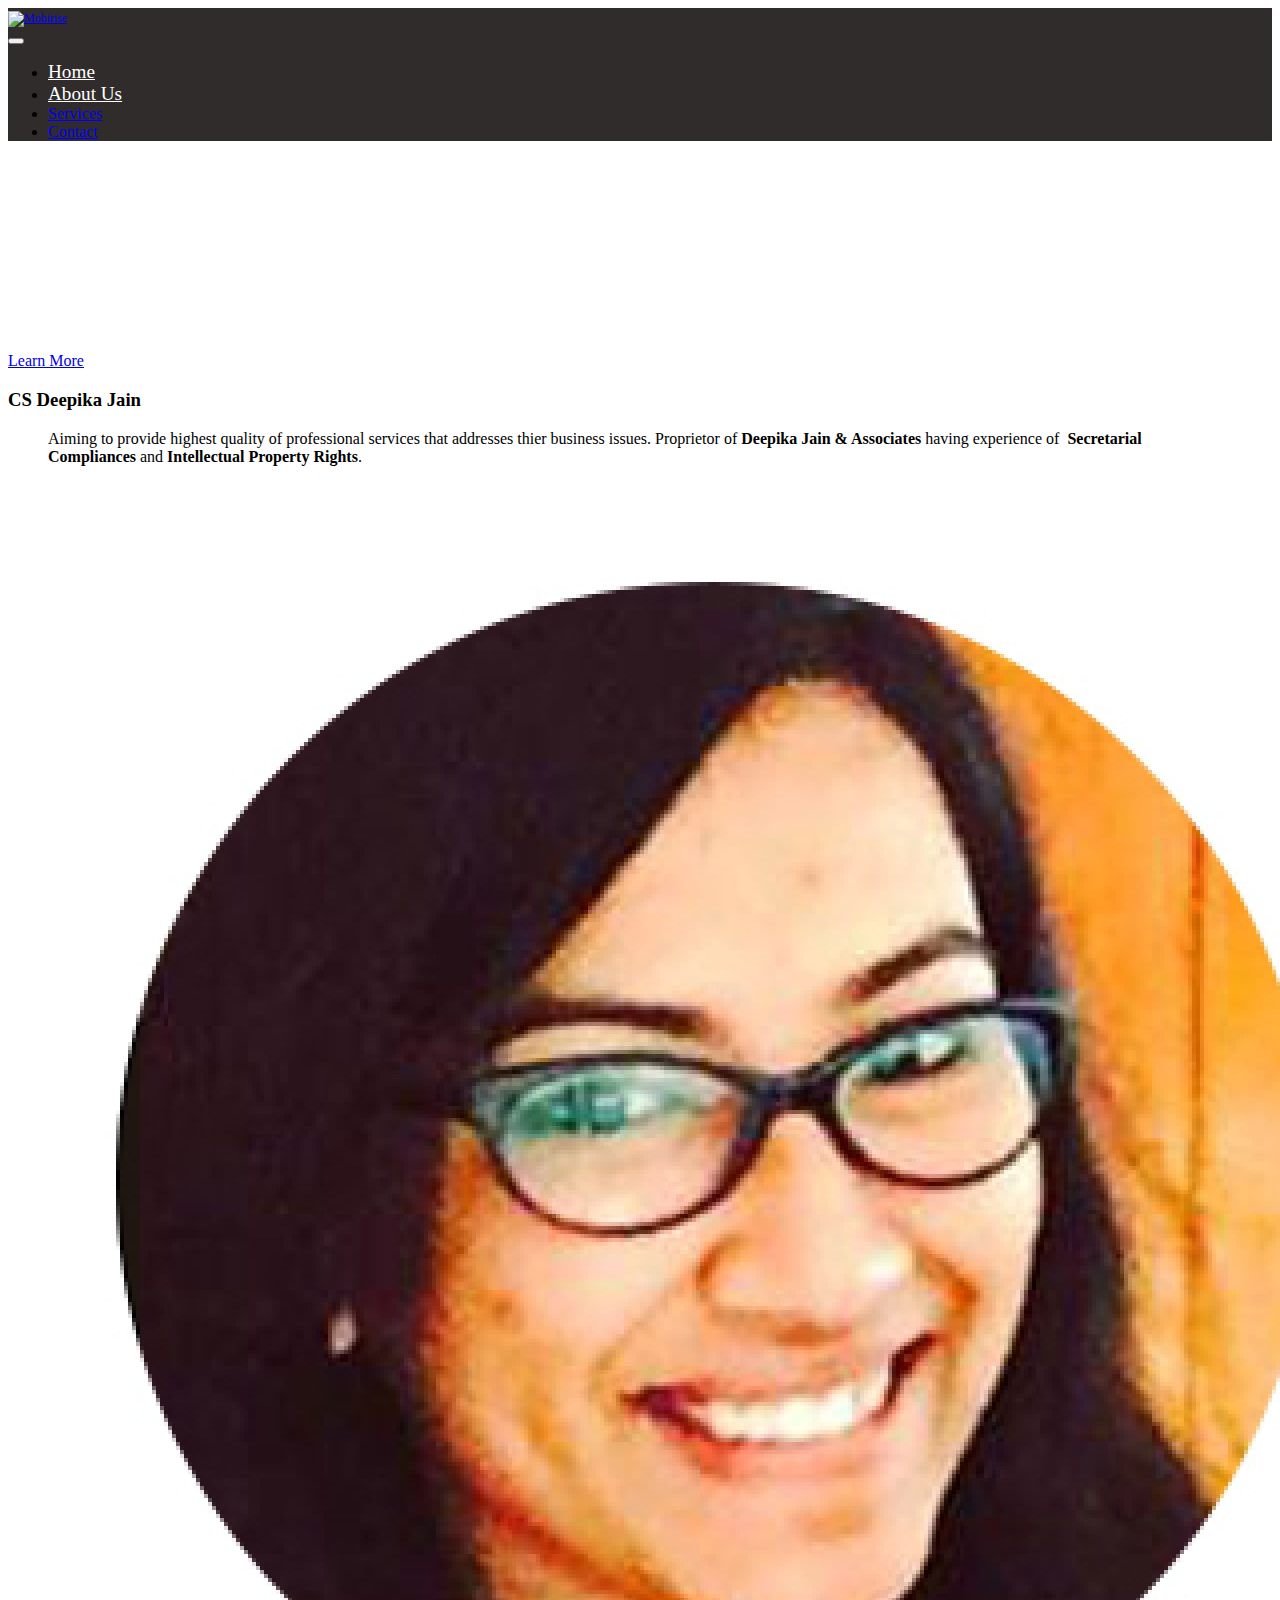
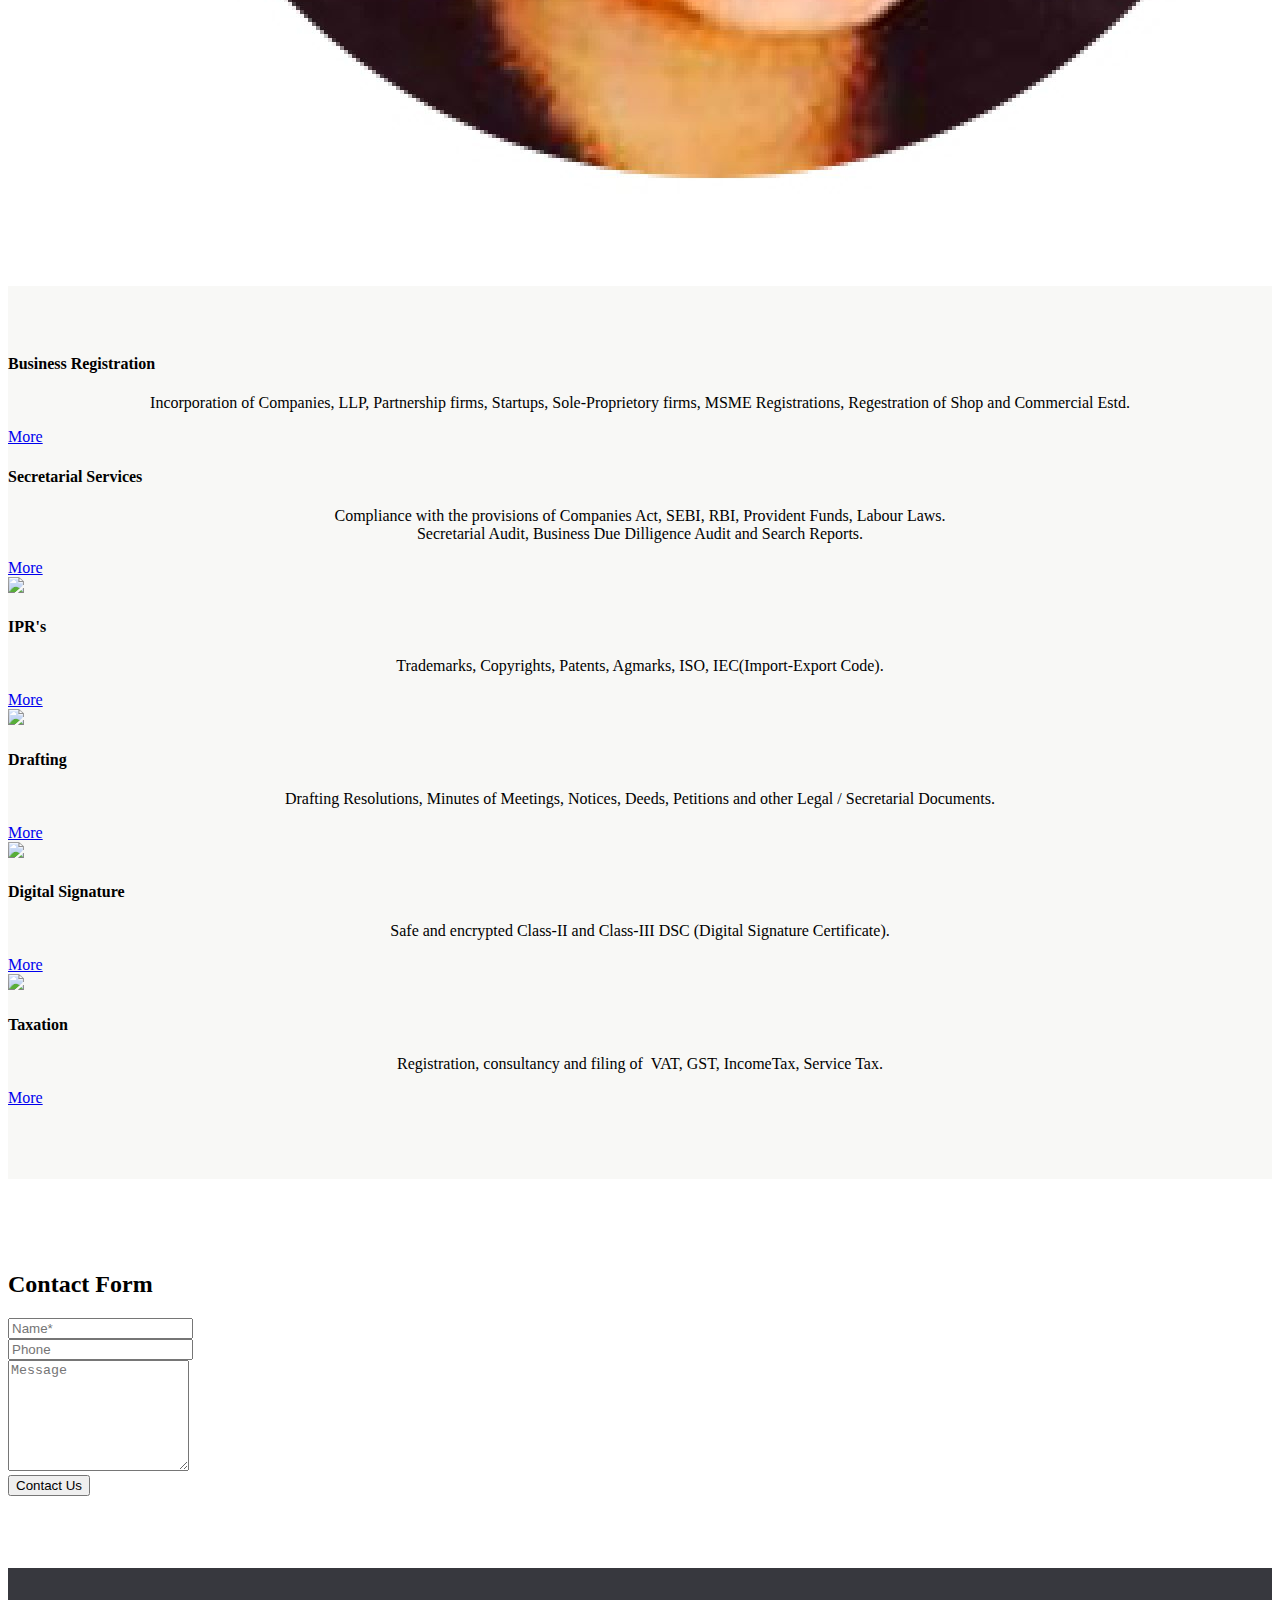
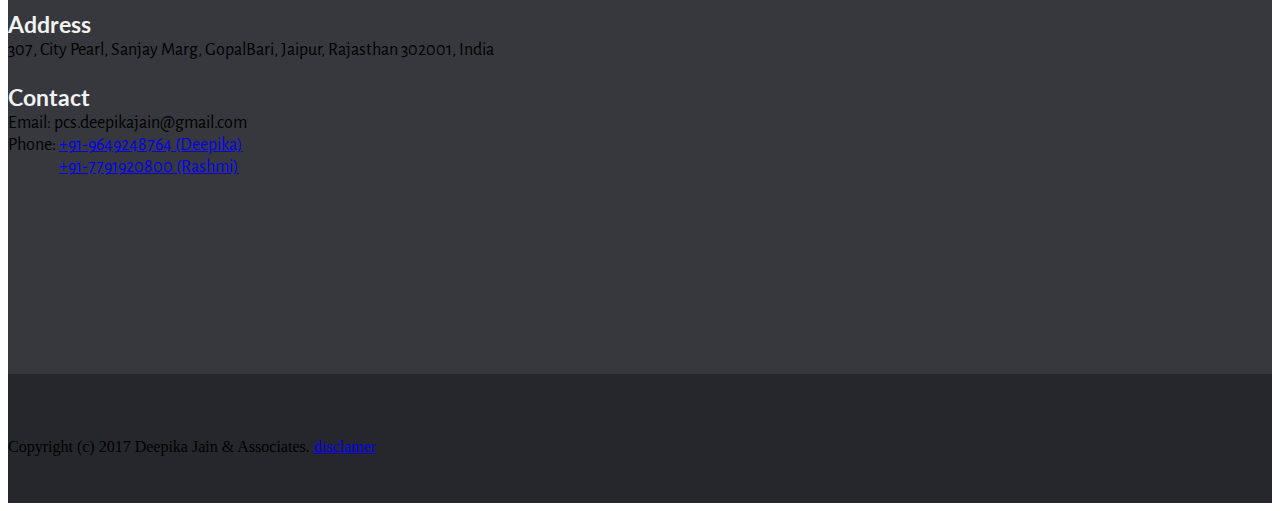
==== commit 8248ff19: "removing rashmi profile" ====
--- a/index.html
+++ b/index.html
@@ -106,24 +106,6 @@
     </div>
 </section>
 
-<section class="mbr-section mbr-section-nopadding" id="msg-box4-j" style="background-color: rgb(255, 255, 255); padding-top: 0rem; padding-bottom: 0rem;">
-    
-    <div class="container">
-        <div class="row">
-            <div class="col-xs-12 col-lg-9 mbr-table-cell-lg image-size" style="width: 10%;">
-                <div class="mbr-figure"><img src="assets/images/rashmi-1400x1400.jpg"></div>
-            </div>
-            <div class="col-xs-12 col-lg-3 mbr-inner-padding text-xs-center mbr-table-cell-lg">
-                <h3 class="mbr-section-title display-4">CS Rashmi Sharma</h3>
-                
-                <div class="lead"><blockquote><strong>Practicing Company Secretary</strong> and <strong>Law Graduate</strong> having experience in the area of <strong>Taxation</strong>, <strong>Secretarial Compliances</strong>.</blockquote></div>
-                
-            </div>
-            
-        </div>
-    </div>
-</section>
-
 <section class="mbr-section mbr-section-small" id="features1-8" style="background-color: rgb(248, 248, 246); padding-top: 3rem; padding-bottom: 0rem;">
     
     <div class="container">
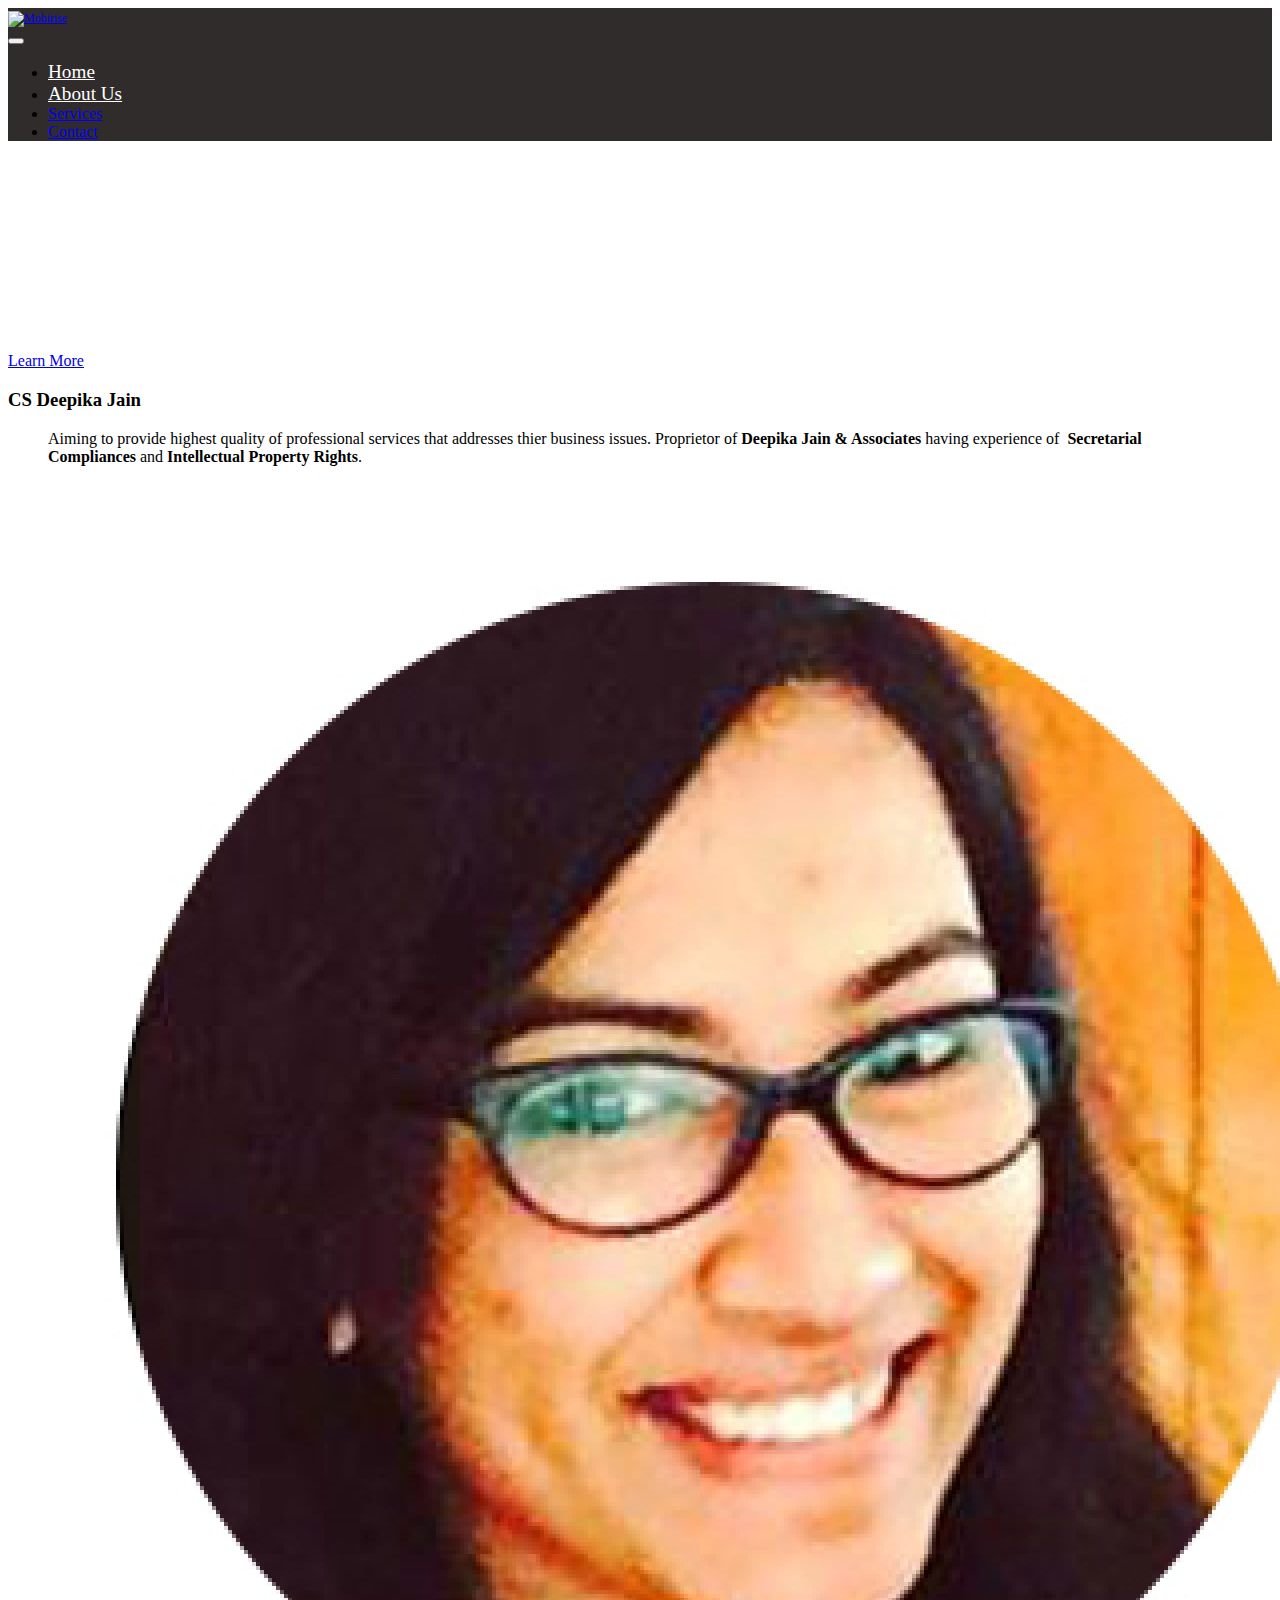
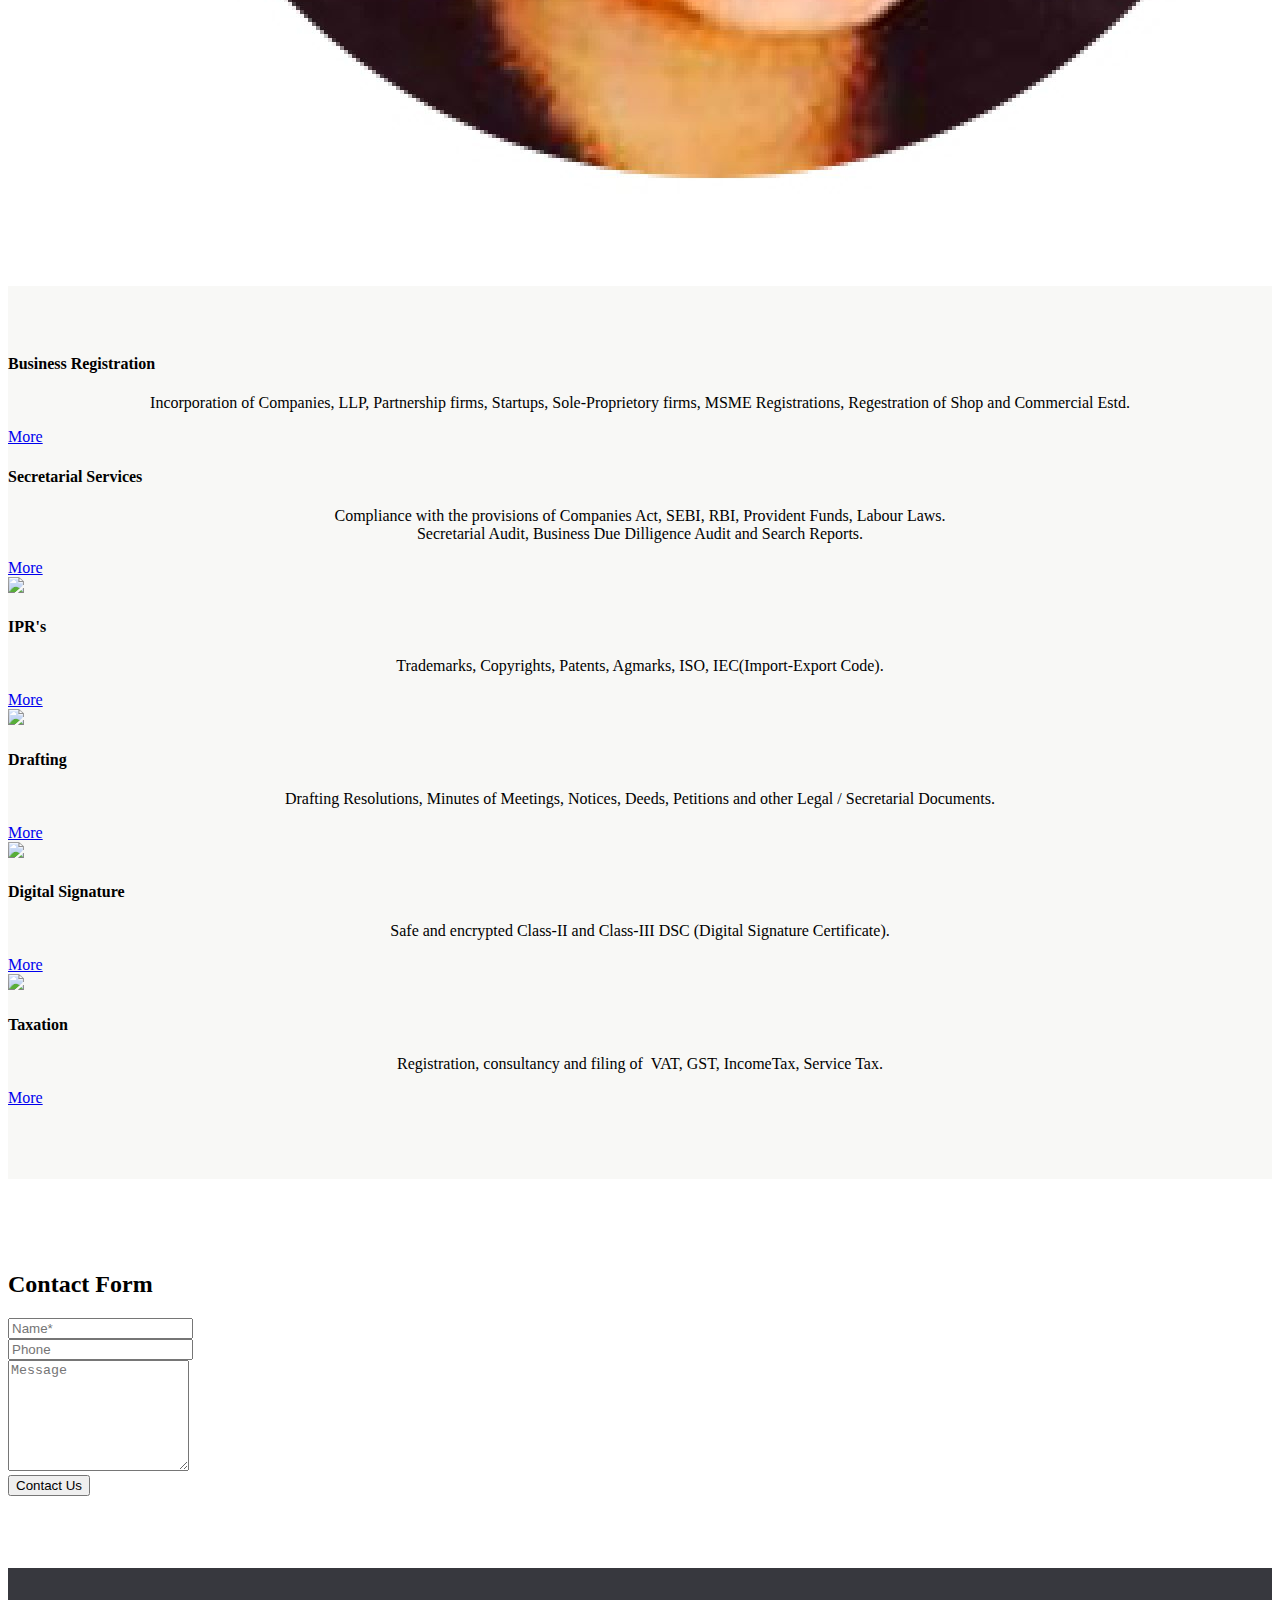
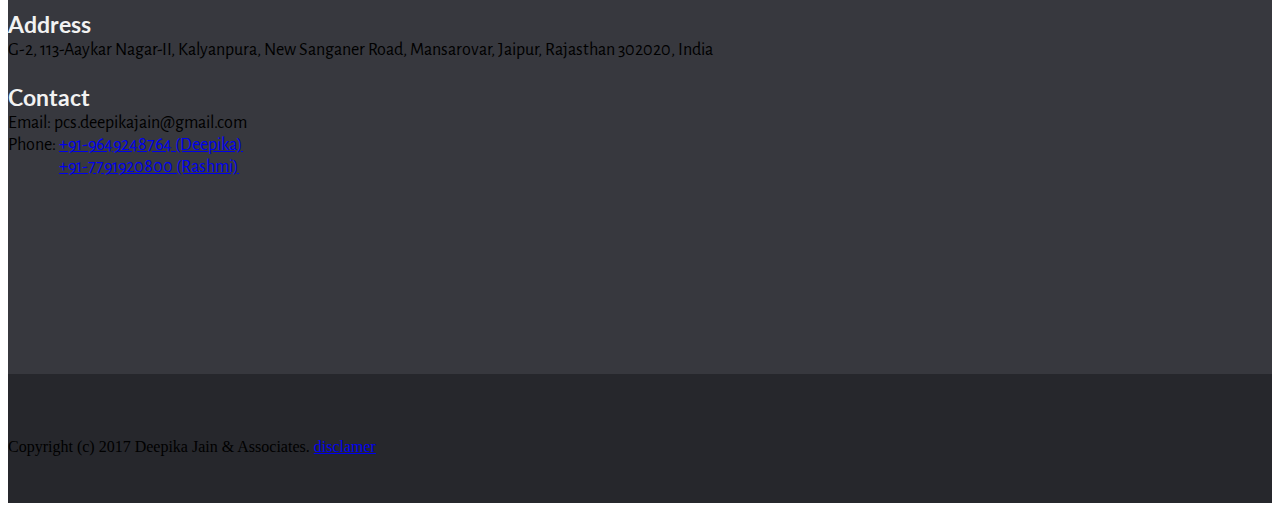
==== commit a890878b: "Changed the address" ====
--- a/index.html
+++ b/index.html
@@ -217,7 +217,7 @@
     <div class="container">
         <div class="row">
             <div class="col-xs-12 col-md-3">
-                <p><strong>Address</strong><br>307, City Pearl, Sanjay Marg, GopalBari, Jaipur, Rajasthan 302001, India<br><br>
+                <p><strong>Address</strong><br>G-2, 113-Aaykar Nagar-II, Kalyanpura, New Sanganer Road, Mansarovar, Jaipur, Rajasthan 302020, India<br><br>
 <strong>Contact</strong><br>
 Email: pcs.deepikajain@gmail.com<br>
 Phone: <a href="index.html">+91-9649248764 (Deepika)</a><br>&nbsp; &nbsp; &nbsp; &nbsp; &nbsp; &nbsp; &nbsp; &nbsp; &nbsp;<a href="index.html">+91-7791920800 (Rashmi)</a></p>
@@ -249,4 +249,4 @@
   
   
 </body>
-</html>+</html>
